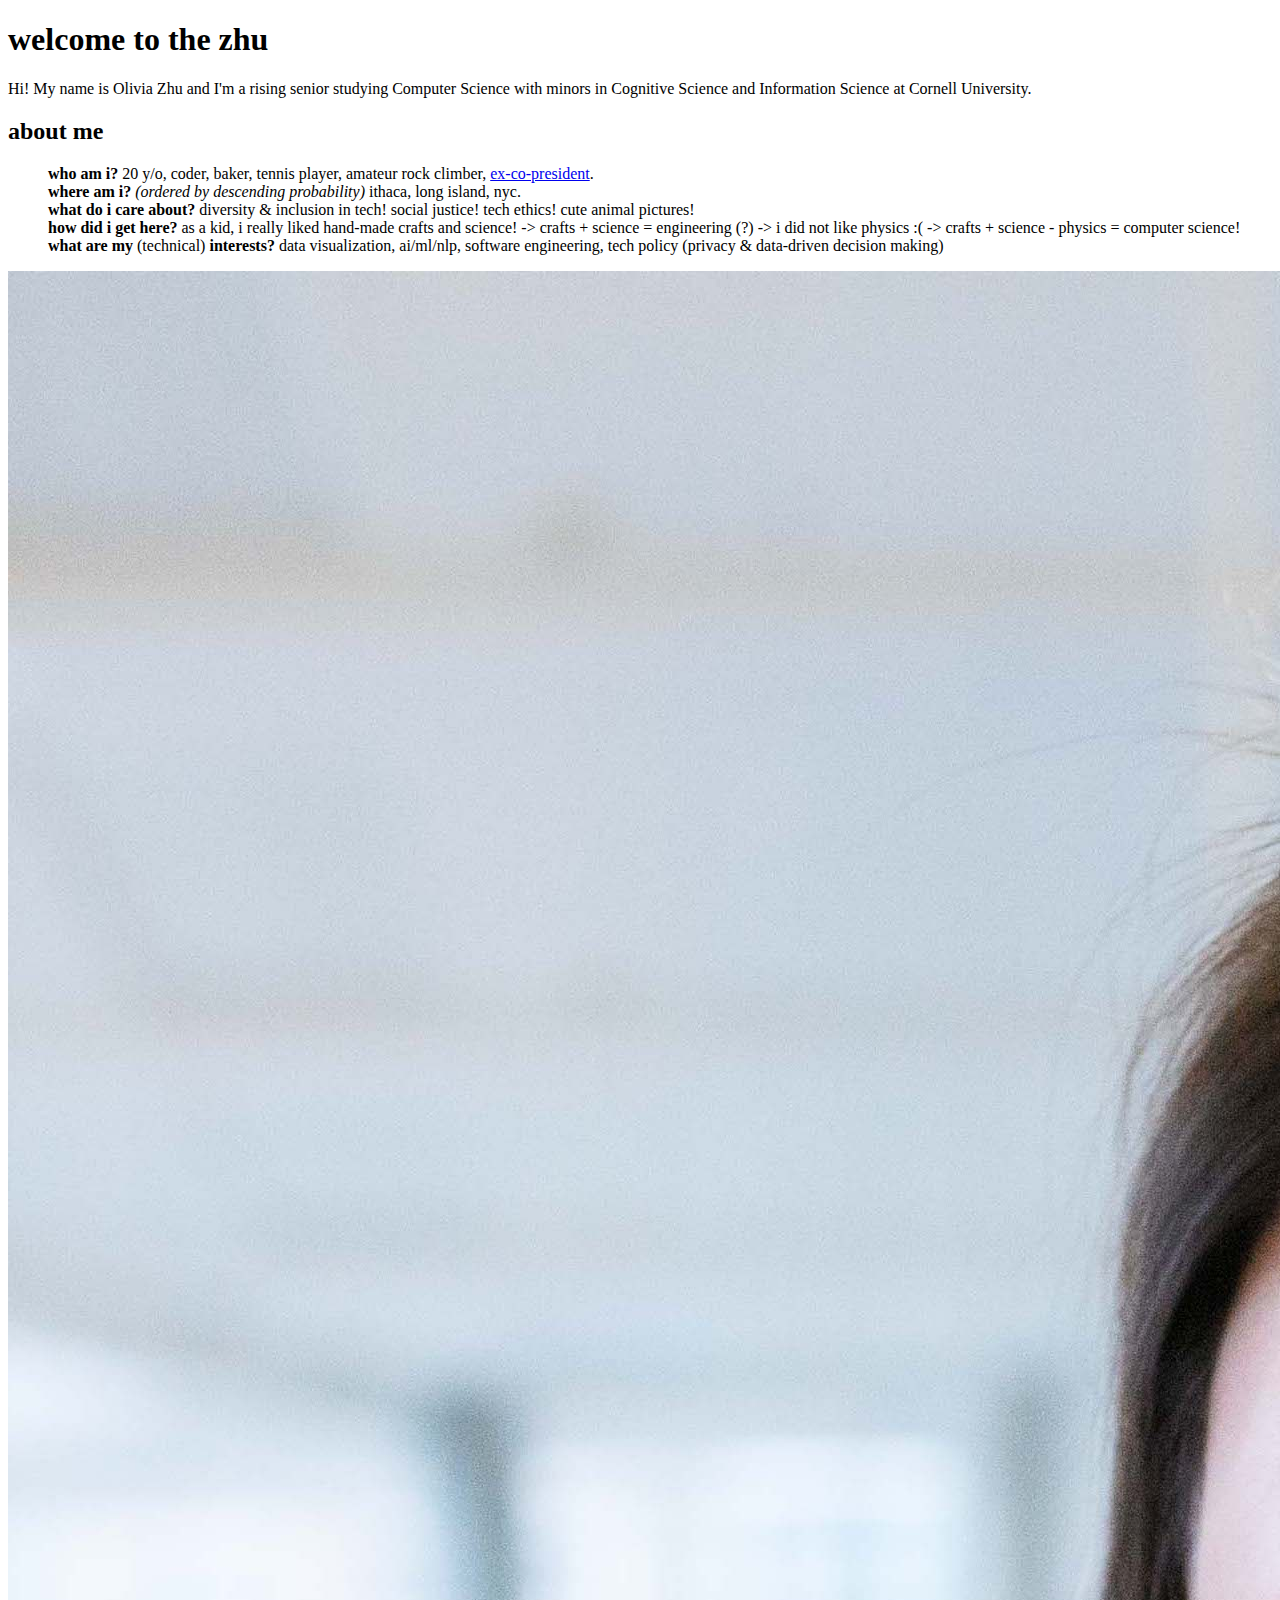
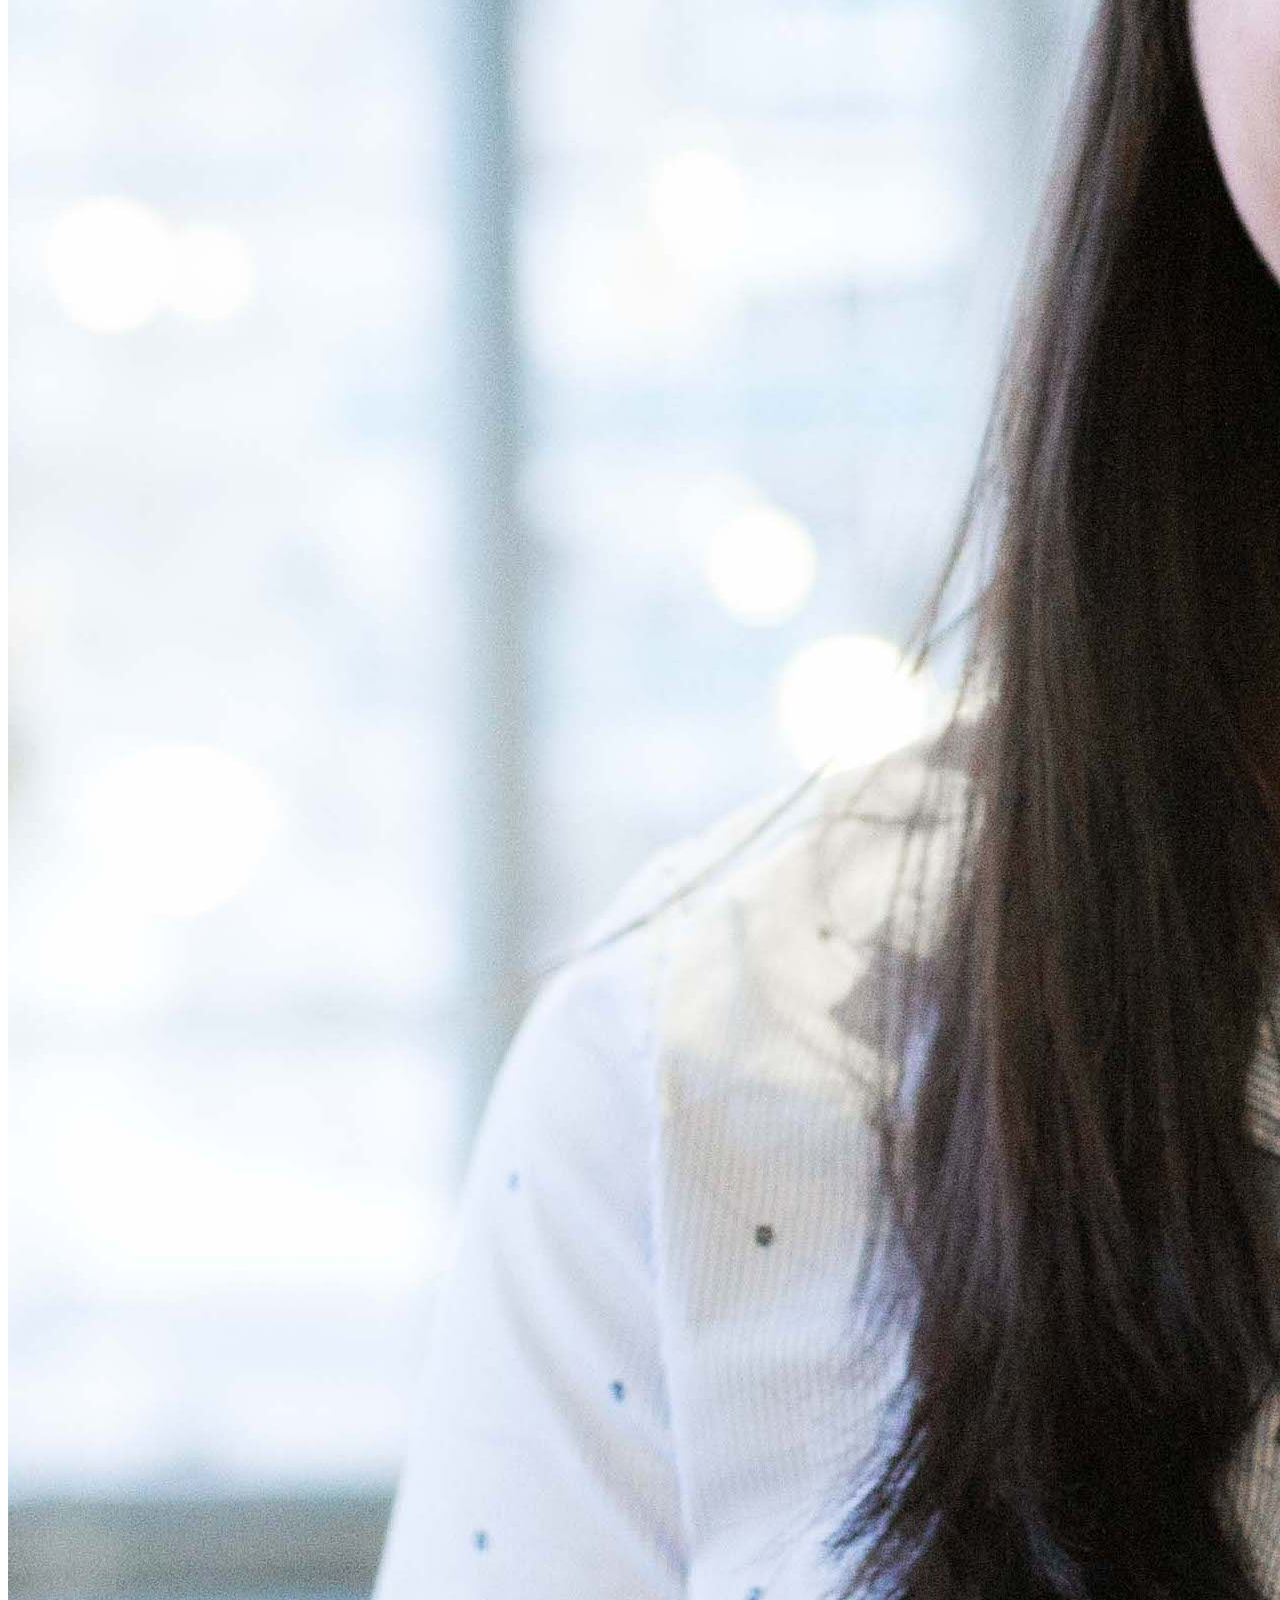
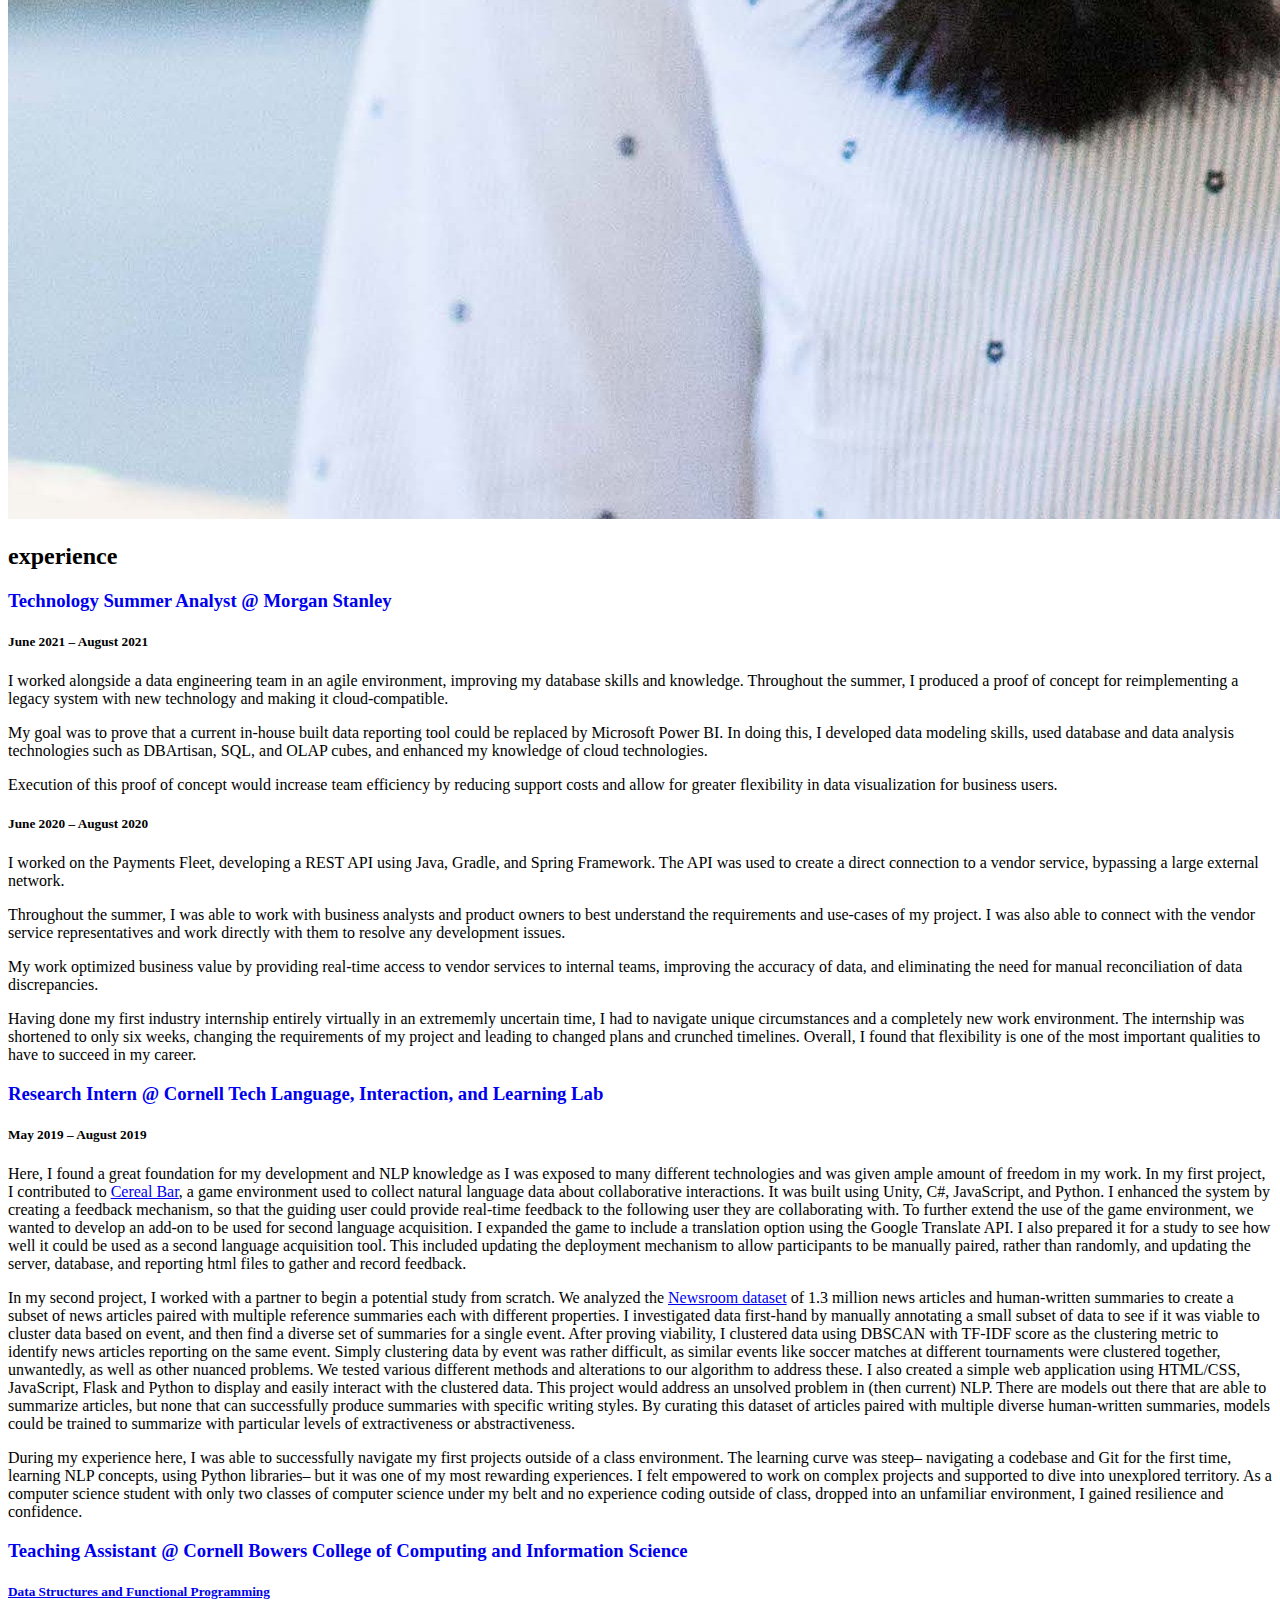
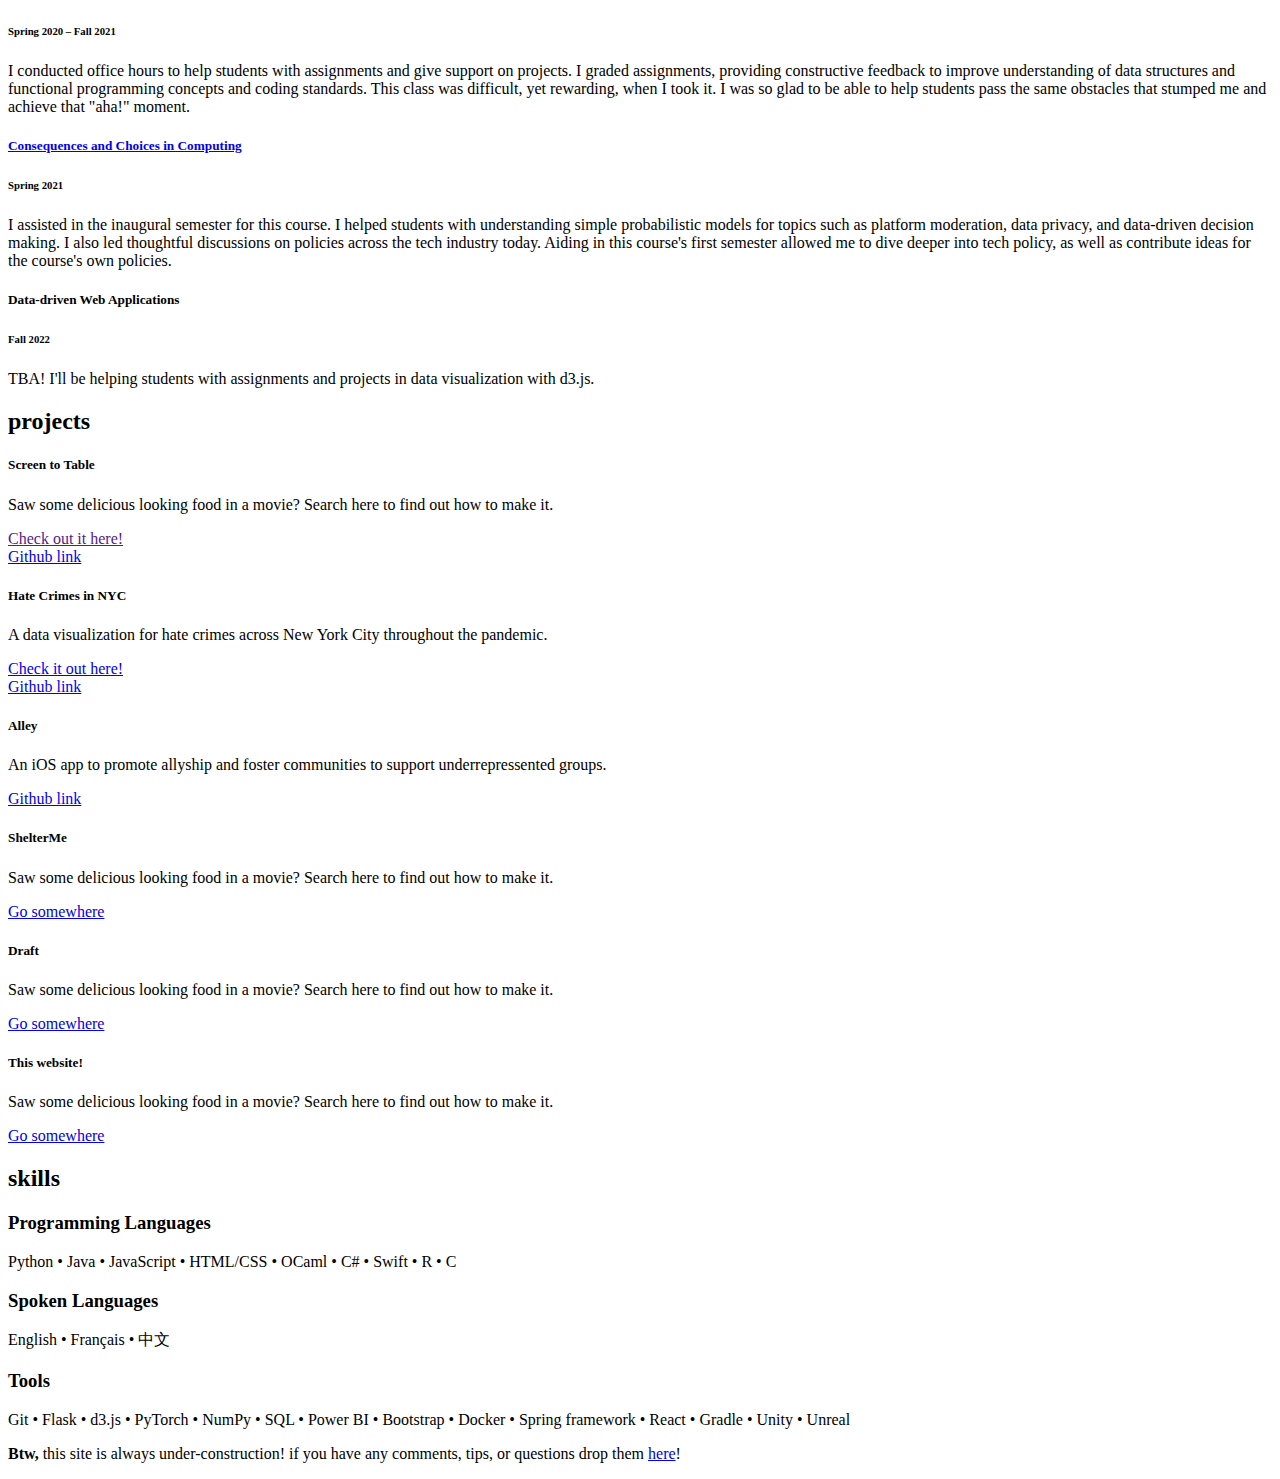
==== index.html @ 50f6aa69 "move index to root" ====
<!doctype html>
<html lang="en">
  <head>
    <meta charset="utf-8">
    <meta name="viewport" content="width=device-width, initial-scale=1">
    <link href="https://cdn.jsdelivr.net/npm/bootstrap@5.0.2/dist/css/bootstrap.min.css" rel="stylesheet" integrity="sha384-EVSTQN3/azprG1Anm3QDgpJLIm9Nao0Yz1ztcQTwFspd3yD65VohhpuuCOmLASjC" crossorigin="anonymous">
    <link rel="stylesheet" href="../css/style.css"></style>
    <title>the zhu</title>
  </head>
  <body>
    <div class="container">
      <div class="row">
        <h1>welcome to the zhu</h1>
        <div class="col-10">
          <div class="row" id="intro">
              <p>
                Hi! My name is Olivia Zhu and I'm a rising senior studying Computer Science with minors in Cognitive Science
                and Information Science at Cornell University.
              </p>
          </div>
          <div class="row" id="aboutme">
            <h2>about me</h2>
            <ul style="list-style-type:none">
              <li><b>who am i?</b> 20 y/o, coder, baker, tennis player, amateur rock climber, <a href="https://wicc.cornell.edu">ex-co-president</a>.</li>
              <li><b>where am i?</b> <i>(ordered by descending probability)</i> ithaca, long island, nyc.
              <li><b>what do i care about?</b> diversity & inclusion in tech! social justice! tech ethics! cute animal pictures!</li>
              <li><b>how did i get here?</b> as a kid, i really liked hand-made crafts and science! -> crafts + science = engineering (?) -> i did not like physics :( -> crafts + science - physics = computer science!</li>
              <li><b>what are my </b>(technical)<b> interests?</b> data visualization, ai/ml/nlp, software engineering, tech policy (privacy & data-driven decision making)
            </ul>
          </div>
        </div>
        <div class="col-2">
          <img src="static/headshot.jpg" class="img-fluid rounded-circle" alt="it me!">
        </div>
      </div>
      <div class="row" id="work">
        <h2>experience</h2>
        <div class="row">
          <h3><a class="link-dark toggler" data-bs-toggle="collapse" href="#ms" role="button" aria-expanded="false" aria-controls="ms">Technology Summer Analyst @ Morgan Stanley</a></h3>
          <div class="row collapse" id="ms">
            <div class="feature col">
              <div class="card">
                <div class="card-body">
                  <h5 class="card-title">June 2021 – August 2021</h5>
                  <p class="card-text">
                    I worked alongside a data engineering team in an agile environment, improving my database skills and knowledge.
                    Throughout the summer, I produced a proof of concept for reimplementing a legacy system with new technology and making it cloud-compatible.
                  </p>
                  <p class="card-text">
                    My goal was to prove that a current in-house built data reporting tool could be replaced by Microsoft Power BI. In doing this, I developed data modeling skills, used database and data analysis technologies such as DBArtisan, SQL, and OLAP cubes, and enhanced my knowledge of cloud technologies.
                  </p>
                  <p class="card-text">
                    Execution of this proof of concept would increase team efficiency by reducing support costs and allow for greater flexibility in data visualization for business users.
                  </p>
                </div>
              </div>
            </div>
            <div class="feature col">
              <div class="card">
                <div class="card-body">
                  <h5 class="card-title">June 2020 – August 2020</h5>
                  <p class="card-text">I worked on the Payments Fleet, developing a REST API using Java, Gradle, and Spring Framework.
                    The API was used to create a direct connection to a vendor service, bypassing a large external network.</p>
                  <p class="card-text">Throughout the summer, I was able to work with business analysts and product owners to best understand the requirements and use-cases of my project.
                    I was also able to connect with the vendor service representatives and work directly with them to resolve any development issues.</p>
                  <p class="card-text">My work optimized business value by providing real-time access to vendor services to internal teams, improving the accuracy of data, and eliminating the need for manual reconciliation of data discrepancies.</p>
                  <p class="card-text">Having done my first industry internship entirely virtually in an extrememly uncertain time, I had to navigate unique circumstances and a completely new work environment.
                    The internship was shortened to only six weeks, changing the requirements of my project and leading to changed plans and crunched timelines.
                    Overall, I found that flexibility is one of the most important qualities to have to succeed in my career.
                </div>
              </div>
            </div>
          </div>
        </div>
        <div class="row">
          <h3><a class="link-dark toggler" data-bs-toggle="collapse" href="#research" role="button" aria-expanded="false" aria-controls="research">Research Intern @ Cornell Tech Language, Interaction, and Learning Lab</a></h3>
          <div class="row collapse" id="research">
            <div class="feature col">
              <div class="card">
                <div class="card-body">
                  <h5 class="card-title">May 2019 – August 2019</h5>
                  <p class="card-text">Here, I found a great foundation for my development and NLP knowledge as I was exposed to many different technologies and was given ample amount of freedom in my work.
                    In my first project, I contributed to <a href="https://github.com/lil-lab/cerealbar">Cereal Bar</a>, a game environment used to collect natural language data about collaborative interactions. It was built using Unity, C#, JavaScript, and Python.
                    I enhanced the system by creating a feedback mechanism, so that the guiding user could provide real-time feedback to the following user they are collaborating with.
                    To further extend the use of the game environment, we wanted to develop an add-on to be used for second language acquisition. I expanded the game to include a translation option using the Google Translate API.
                    I also prepared it for a study to see how well it could be used as a second language acquisition tool. This included updating the deployment mechanism to allow participants to be manually paired, rather than randomly, and updating the server, database, and reporting html files to gather and record feedback.
                  </p>
                  <p class="card-text">In my second project, I worked with a partner to begin a potential study from scratch. We analyzed the <a href="https://github.com/lil-lab/newsroom">Newsroom dataset</a> of 1.3 million news articles and human-written summaries to create a subset of news articles paired with multiple reference summaries each with different properties.
                    I investigated data first-hand by manually annotating a small subset of data to see if it was viable to cluster data based on event, and then find a diverse set of summaries for a single event. After proving viability, I clustered data using DBSCAN with TF-IDF score as the clustering metric to identify news articles reporting on the same event. Simply clustering data by event was rather difficult, as similar events like soccer matches at different tournaments were clustered together, unwantedly, as well as other nuanced problems. We tested various different methods and alterations to our algorithm to address these.
                    I also created a simple web application using HTML/CSS, JavaScript, Flask and Python to display and easily interact with the clustered data.
                    This project would address an unsolved problem in (then current) NLP. There are models out there that are able to summarize articles, but none that can successfully produce summaries with specific writing styles. By curating this dataset of articles paired with multiple diverse human-written summaries, models could be trained to summarize with particular levels of extractiveness or abstractiveness.
                  <p class="card-text">During my experience here, I was able to successfully navigate my first projects outside of a class environment. The learning curve was steep– navigating a codebase and Git for the first time, learning NLP concepts, using Python libraries– but it was one of my most rewarding experiences. I felt empowered to work on complex projects and supported to dive into unexplored territory. As a computer science student with only two classes of computer science under my belt and no experience coding outside of class, dropped into an unfamiliar environment, I gained resilience and confidence.
                  </p>
                </div>
              </div>
            </div>
          </div>
        </div>
        <div class="row">
          <h3><a class="link-dark toggler" data-bs-toggle="collapse" href="#ta" role="button" aria-expanded="false" aria-controls="ta">Teaching Assistant @ Cornell Bowers College of Computing and Information Science</a></h3>
          <div class="row collapse" id="ta">
            <div class="feature col">
              <div class="card">
                <div class="card-body">
                  <h5 class="card-title"><a href="http://www.cs.cornell.edu/courses/cs3110/2020sp/">Data Structures and Functional Programming</a></h5>
                  <h6 class="card-subtitle">Spring 2020 – Fall 2021</h6>
                  <p class="card-text">I conducted office hours to help students with assignments and give support on projects. I graded assignments, providing constructive feedback to improve understanding of data structures and functional programming concepts and coding standards.
                    This class was difficult, yet rewarding, when I took it. I was so glad to be able to help students pass the same obstacles that stumped me and achieve that "aha!" moment.</p>
                </div>
              </div>
            </div>
            <div class="feature col">
              <div class="card">
                <div class="card-body">
                  <h5 class="card-title"><a href="https://courses.cs.cornell.edu/cs1340/2021sp/">Consequences and Choices in Computing</a></h5>
                  <h6 class="card-subtitle">Spring 2021</h6>
                  <p class="card-text">I assisted in the inaugural semester for this course. I helped students with understanding simple probabilistic models for topics such as platform moderation, data privacy, and data-driven decision making. I also led thoughtful discussions on policies across the tech industry today.
                    Aiding in this course's first semester allowed me to dive deeper into tech policy, as well as contribute ideas for the course's own policies. </p>

                </div>
              </div>
            </div>
            <div class="feature col">
              <div class="card">
                <div class="card-body">
                  <h5 class="card-title">Data-driven Web Applications</h5>
                  <h6 class="card-subtitle">Fall 2022</h6>
                  <p class="card-text">TBA! I'll be helping students with assignments and projects in data visualization with d3.js.</p>
                </div>
              </div>
            </div>
          </div>
        </div>
      </div>

    <div class="row" id="projects">
      <h2>projects</h2>
      <div class="row flex-row flex-nowrap overflow-auto">
        <div class="feature col-3">
          <div class="card">
            <div class="card-body">
              <h5 class="card-title">Screen to Table</h5>
              <p class="card-text">Saw some delicious looking food in a movie? Search here to find out how to make it.</p>
              <p><a href="">Check out it here!</a><br/>
              <a href="https://github.com/elizabethhealy/cs4300sp2021-eah255-klw242-dzy3-sn532-oz28">Github link</a></p>
            </div>
          </div>
        </div>
        <div class="feature col-3">
          <div class="card">
            <div class="card-body">
              <h5 class="card-title">Hate Crimes in NYC</h5>
              <p class="card-text">A data visualization for hate crimes across New York City throughout the pandemic.</p>
              <p><a href="https://olizhu10.github.io/info3300_project2/">Check it out here!</a><br>
              <a href="https://github.com/graciejing/info3300_project2">Github link</a>
            </div>
          </div>
        </div>
        <div class="feature col-3">
          <div class="card">
            <div class="card-body">
              <h5 class="card-title">Alley</h5>
              <p class="card-text">An iOS app to promote allyship and foster communities to support underrepressented groups.</p>
              <a href="https://github.com/olizhu10/alley">Github link</a>
            </div>
          </div>
        </div>
        <div class="feature col-3">
          <div class="card">
            <div class="card-body">
              <h5 class="card-title">ShelterMe</h5>
              <p class="card-text">Saw some delicious looking food in a movie? Search here to find out how to make it.</p>
              <a href="#" class="btn btn-primary">Go somewhere</a>
            </div>
          </div>
        </div>
        <div class="feature col-3">
          <div class="card">
            <div class="card-body">
              <h5 class="card-title">Draft</h5>
              <p class="card-text">Saw some delicious looking food in a movie? Search here to find out how to make it.</p>
              <a href="#" class="btn btn-primary">Go somewhere</a>
            </div>
          </div>
        </div>
        <div class="feature col-3">
          <div class="card">
            <div class="card-body">
              <h5 class="card-title">This website!</h5>
              <p class="card-text">Saw some delicious looking food in a movie? Search here to find out how to make it.</p>
              <a href="#" class="btn btn-primary">Go somewhere</a>
            </div>
          </div>
        </div>
      </div>
    </div>

    <!-- <div class="row" id="leadership">
      <h2>leadership</h2>
      <div class="row">
        <h3>Co-President @ Women in Computing at Cornell</h3>
      </div>
    </div> -->

    <div class="row" id="skills">
      <h2>skills</h2>

      <div class="col">
        <h3>Programming Languages</h3>
        <p>
          Python • Java • JavaScript • HTML/CSS • OCaml • C# • Swift • R • C
        </p>
      </div>
      <div class="col">
        <h3>Spoken Languages</h3>
        <p>
          English • Français • 中文
        </p>
      </div>
      <div class="col">
        <h3>Tools</h3>
        <p>
          Git • Flask • d3.js • PyTorch • NumPy • SQL • Power BI • Bootstrap • Docker • Spring framework • React • Gradle • Unity • Unreal
        </p>

    </div>

    <p>
      <b>Btw,</b> this site is always under-construction! if you have any comments, tips, or questions drop them <a href="mailto:oz28@cornell.edu">here</a>!
    </p>
    </div>
    <script src="https://cdn.jsdelivr.net/npm/bootstrap@5.0.2/dist/js/bootstrap.bundle.min.js" integrity="sha384-MrcW6ZMFYlzcLA8Nl+NtUVF0sA7MsXsP1UyJoMp4YLEuNSfAP+JcXn/tWtIaxVXM" crossorigin="anonymous"></script>
  </body>
</html>
---- css/style.css ----
.toggler {
  text-decoration: none !important
}
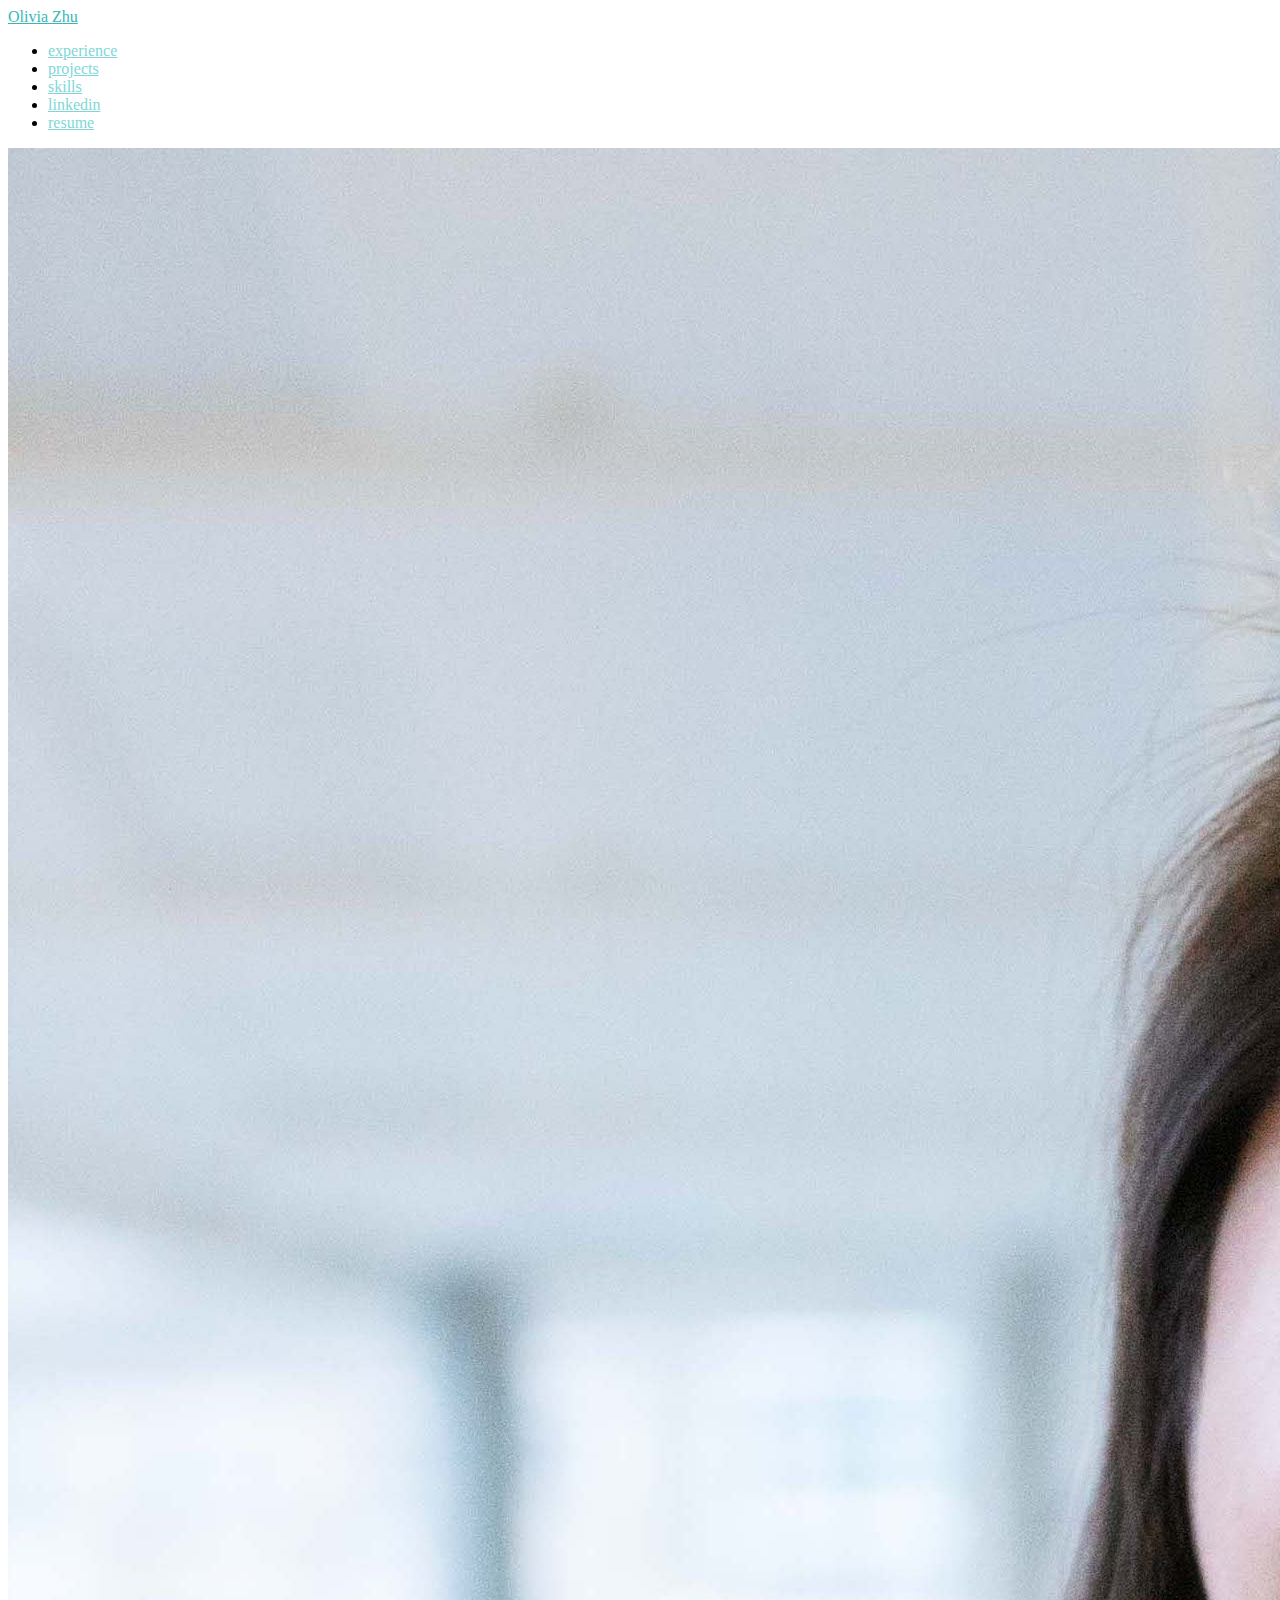
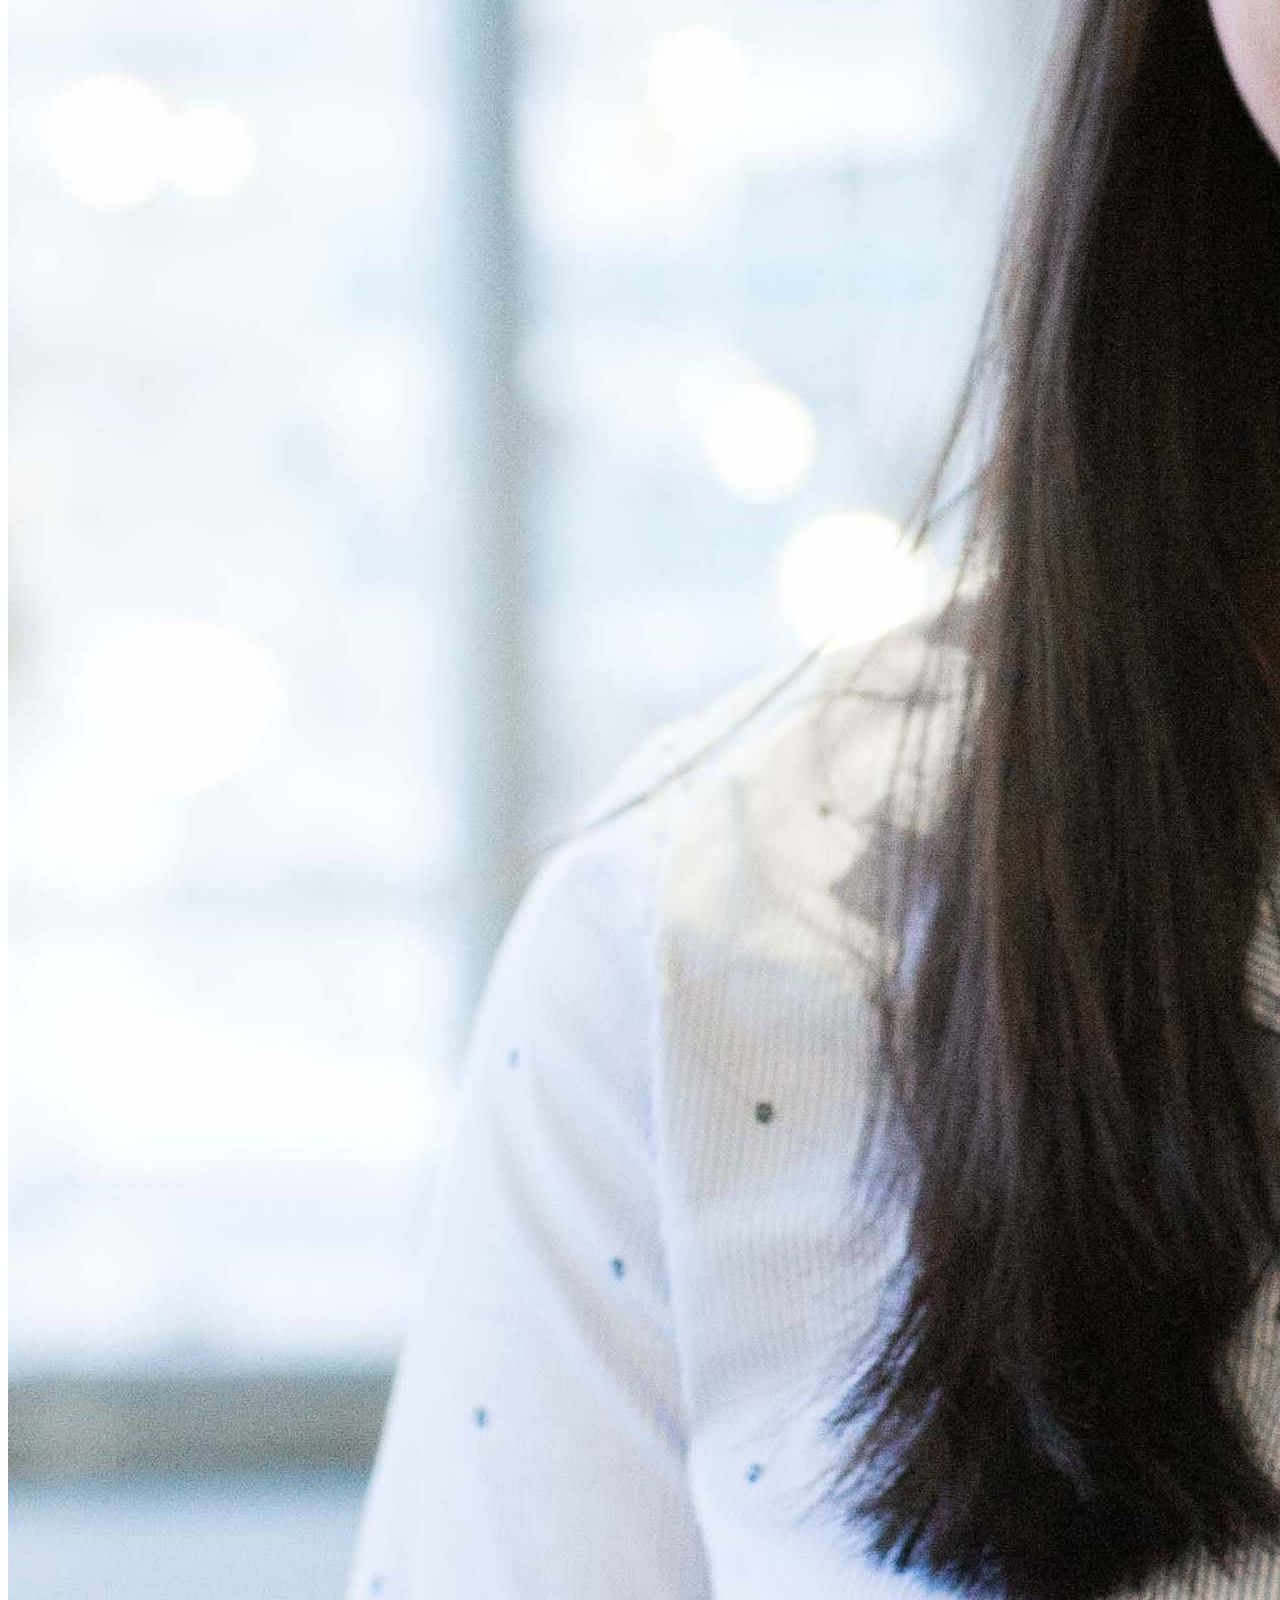
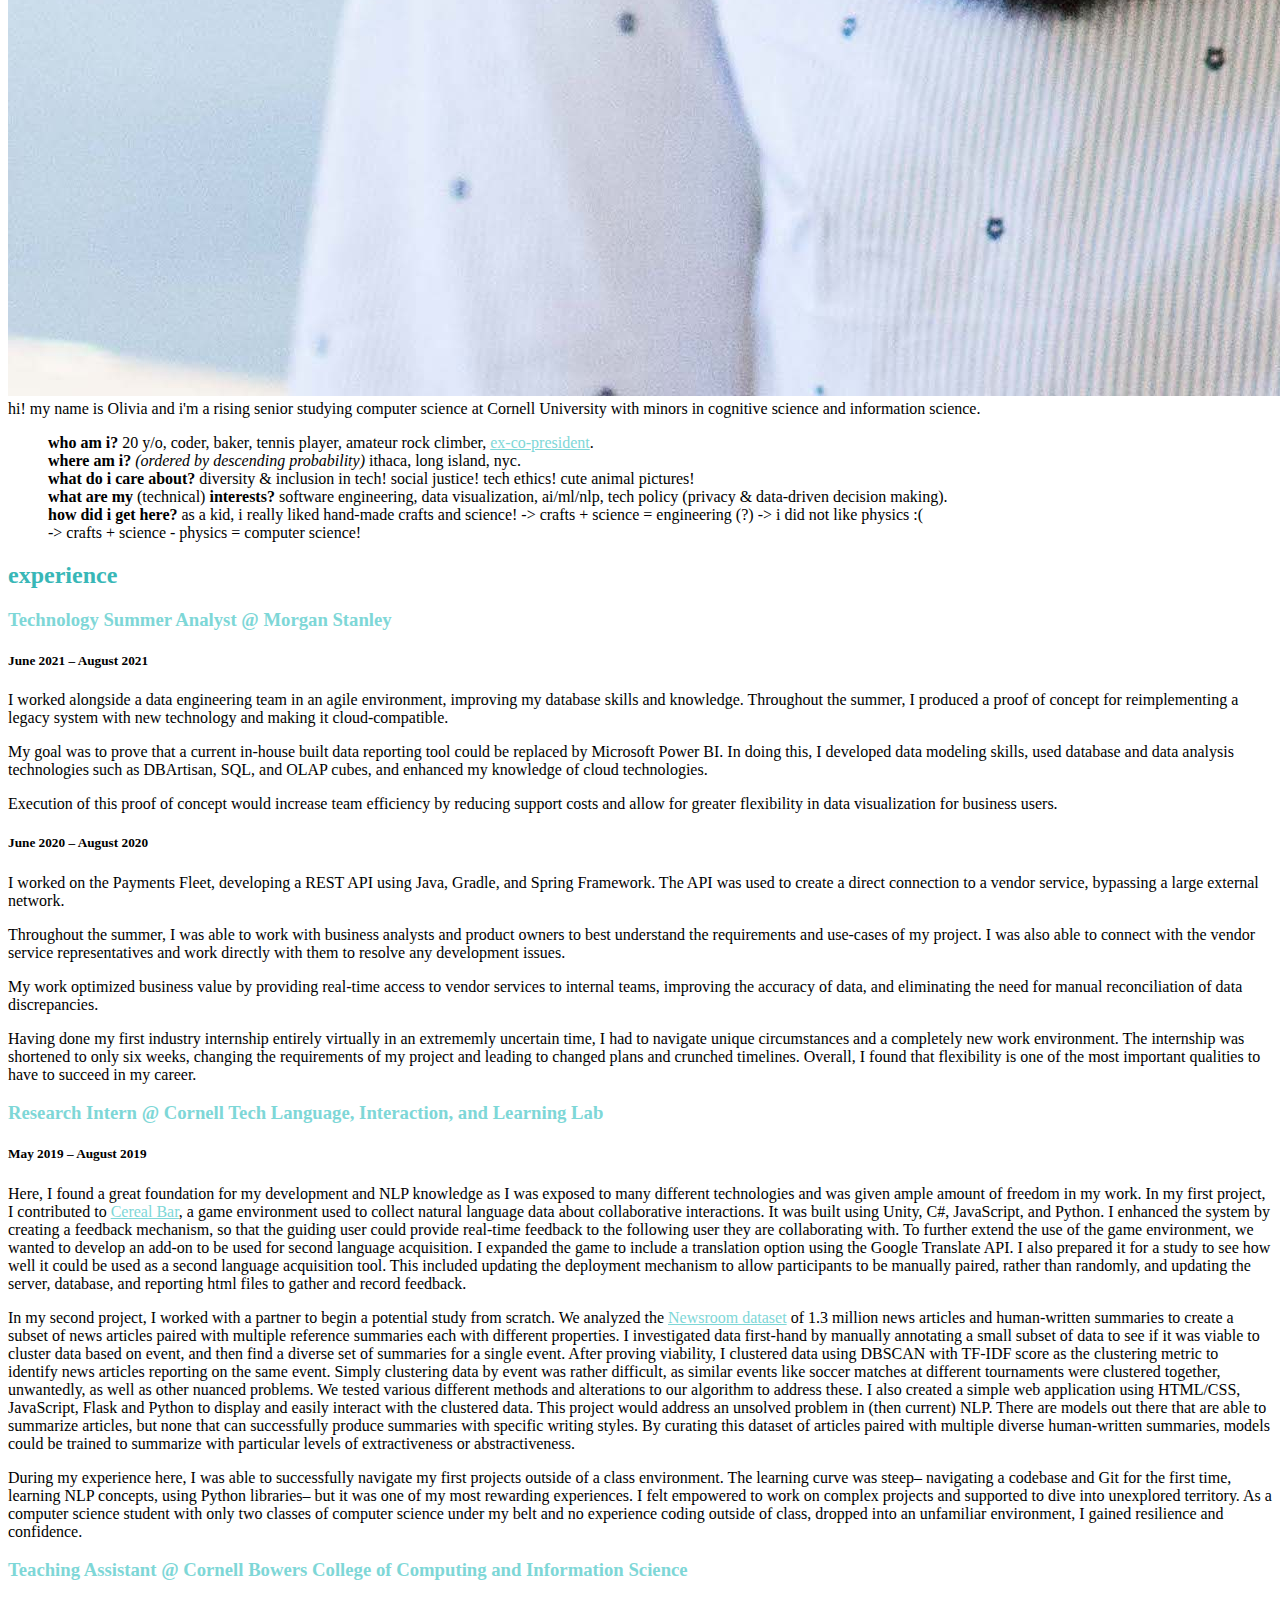
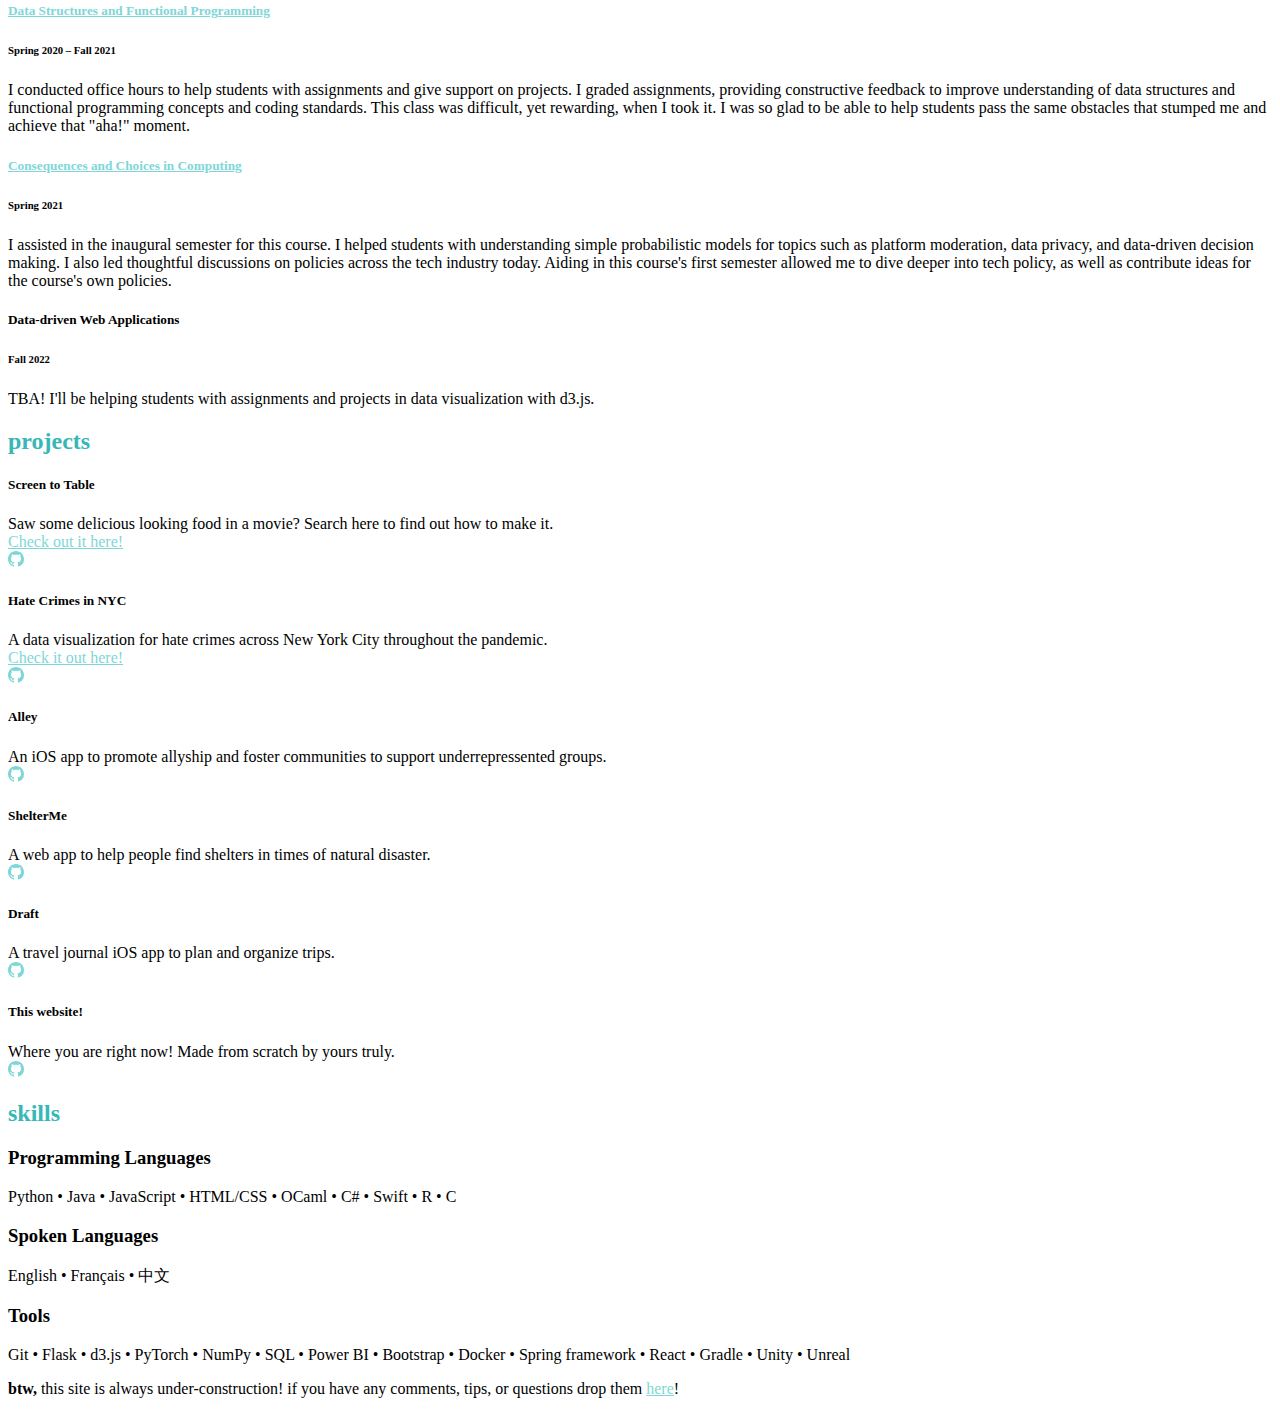
==== commit 717bedba: "more content + styling:" ====
--- a/index.html
+++ b/index.html
@@ -1,40 +1,67 @@
 <!doctype html>
 <html lang="en">
-  <head>
-    <meta charset="utf-8">
-    <meta name="viewport" content="width=device-width, initial-scale=1">
-    <link href="https://cdn.jsdelivr.net/npm/bootstrap@5.0.2/dist/css/bootstrap.min.css" rel="stylesheet" integrity="sha384-EVSTQN3/azprG1Anm3QDgpJLIm9Nao0Yz1ztcQTwFspd3yD65VohhpuuCOmLASjC" crossorigin="anonymous">
-    <link rel="stylesheet" href="../css/style.css"></style>
-    <title>the zhu</title>
-  </head>
-  <body>
-    <div class="container">
-      <div class="row">
-        <h1>welcome to the zhu</h1>
-        <div class="col-10">
-          <div class="row" id="intro">
-              <p>
-                Hi! My name is Olivia Zhu and I'm a rising senior studying Computer Science with minors in Cognitive Science
-                and Information Science at Cornell University.
-              </p>
-          </div>
-          <div class="row" id="aboutme">
-            <h2>about me</h2>
-            <ul style="list-style-type:none">
-              <li><b>who am i?</b> 20 y/o, coder, baker, tennis player, amateur rock climber, <a href="https://wicc.cornell.edu">ex-co-president</a>.</li>
-              <li><b>where am i?</b> <i>(ordered by descending probability)</i> ithaca, long island, nyc.
-              <li><b>what do i care about?</b> diversity & inclusion in tech! social justice! tech ethics! cute animal pictures!</li>
-              <li><b>how did i get here?</b> as a kid, i really liked hand-made crafts and science! -> crafts + science = engineering (?) -> i did not like physics :( -> crafts + science - physics = computer science!</li>
-              <li><b>what are my </b>(technical)<b> interests?</b> data visualization, ai/ml/nlp, software engineering, tech policy (privacy & data-driven decision making)
+<head>
+  <meta charset="utf-8">
+  <meta name="viewport" content="width=device-width, initial-scale=1">
+  <link href="https://cdn.jsdelivr.net/npm/bootstrap@5.0.2/dist/css/bootstrap.min.css" rel="stylesheet" integrity="sha384-EVSTQN3/azprG1Anm3QDgpJLIm9Nao0Yz1ztcQTwFspd3yD65VohhpuuCOmLASjC" crossorigin="anonymous">
+  <link rel="stylesheet" href="../css/style.css"></style>
+  <title>Olivia Zhu</title>
+</head>
+<body>
+  <div class="container-fluid px-4">
+    <nav class="navbar navbar-expand-lg navbar-light bg-white py-1">
+      <div class="container-fluid">
+        <a class="navbar-brand mb-0 h1 highlight" href="#">Olivia Zhu</a>
+        <!-- <button class="navbar-toggler" type="button" data-bs-toggle="collapse" data-bs-target="#navbarSupportedContent" aria-controls="navbarSupportedContent" aria-expanded="false" aria-label="Toggle navigation">
+        <span class="navbar-toggler-icon"></span>
+      </button> -->
+      <div class="collapse navbar-collapse" id="navbarSupportedContent">
+        <ul class="navbar-nav me-auto mb-2 mb-lg-0">
+        <li class="nav-item">
+          <a class="nav-link" href="#experience">experience</a>
+        </li>
+        <li class="nav-item">
+          <a class="nav-link " href="#projects">projects</a>
+        </li>
+        <li class="nav-item">
+          <a class="nav-link" href="#skills">skills</a>
+        </li>
+        <li class="nav-item">
+          <a class="nav-link" href="https://www.linkedin.com/in/olizhu10/" target="_blank">linkedin</a>
+        </li>
+        <li class="nav-item">
+          <a class="nav-link" href="https://drive.google.com/file/d/1ZLujFNfrlwCn3vdSBWT_7r2xXzr2BGJd/view?usp=sharing" target="_blank">resume</a>
+        </li>
+      </ul>
+    </div>
+  </div>
+</nav>
+<main class="container-fluid">
+  <div class="row">
+    <div class="col-2">
+      <img src="static/headshot.jpg" class="img-fluid rounded-circle p-1" alt="it me!">
+    </div>
+    <div class="col-10">
+      <div class="row py-1" id="intro">
+        <div class="fs-4 fst-italic">
+          hi! my name is Olivia and i'm a rising senior studying computer science at Cornell University with minors in cognitive science and information science.
+        </div>
+        <!-- <div class="row py-1" id="aboutme"> -->
+        <!-- <h2>about me</h2> -->
+        <ul style="list-style-type:none">
+          <li><b>who am i?</b> 20 y/o, coder, baker, tennis player, amateur rock climber, <a href="https://wicc.cornell.edu">ex-co-president</a>.</li>
+          <li><b>where am i?</b> <i>(ordered by descending probability)</i> ithaca, long island, nyc.
+            <li><b>what do i care about?</b> diversity & inclusion in tech! social justice! tech ethics! cute animal pictures!</li>
+            <li><b>what are my </b>(technical)<b> interests?</b> software engineering, data visualization, ai/ml/nlp, tech policy (privacy & data-driven decision making).
+              <li><b>how did i get here?</b> as a kid, i really liked hand-made crafts and science! -> crafts + science = engineering (?) -> i did not like physics :( <br>-> crafts + science - physics = computer science!</li>
             </ul>
+            <!-- </div> -->
           </div>
         </div>
-        <div class="col-2">
-          <img src="static/headshot.jpg" class="img-fluid rounded-circle" alt="it me!">
-        </div>
+
       </div>
-      <div class="row" id="work">
-        <h2>experience</h2>
+      <div class="row py-1" id="experience">
+        <h2 class="highlight">experience</h2>
         <div class="row">
           <h3><a class="link-dark toggler" data-bs-toggle="collapse" href="#ms" role="button" aria-expanded="false" aria-controls="ms">Technology Summer Analyst @ Morgan Stanley</a></h3>
           <div class="row collapse" id="ms">
@@ -61,174 +88,193 @@
                   <h5 class="card-title">June 2020 – August 2020</h5>
                   <p class="card-text">I worked on the Payments Fleet, developing a REST API using Java, Gradle, and Spring Framework.
                     The API was used to create a direct connection to a vendor service, bypassing a large external network.</p>
-                  <p class="card-text">Throughout the summer, I was able to work with business analysts and product owners to best understand the requirements and use-cases of my project.
-                    I was also able to connect with the vendor service representatives and work directly with them to resolve any development issues.</p>
-                  <p class="card-text">My work optimized business value by providing real-time access to vendor services to internal teams, improving the accuracy of data, and eliminating the need for manual reconciliation of data discrepancies.</p>
-                  <p class="card-text">Having done my first industry internship entirely virtually in an extrememly uncertain time, I had to navigate unique circumstances and a completely new work environment.
-                    The internship was shortened to only six weeks, changing the requirements of my project and leading to changed plans and crunched timelines.
-                    Overall, I found that flexibility is one of the most important qualities to have to succeed in my career.
+                    <p class="card-text">Throughout the summer, I was able to work with business analysts and product owners to best understand the requirements and use-cases of my project.
+                      I was also able to connect with the vendor service representatives and work directly with them to resolve any development issues.</p>
+                      <p class="card-text">My work optimized business value by providing real-time access to vendor services to internal teams, improving the accuracy of data, and eliminating the need for manual reconciliation of data discrepancies.</p>
+                      <p class="card-text">Having done my first industry internship entirely virtually in an extrememly uncertain time, I had to navigate unique circumstances and a completely new work environment.
+                        The internship was shortened to only six weeks, changing the requirements of my project and leading to changed plans and crunched timelines.
+                        Overall, I found that flexibility is one of the most important qualities to have to succeed in my career.
+                      </div>
+                    </div>
+                  </div>
                 </div>
               </div>
-            </div>
-          </div>
-        </div>
-        <div class="row">
-          <h3><a class="link-dark toggler" data-bs-toggle="collapse" href="#research" role="button" aria-expanded="false" aria-controls="research">Research Intern @ Cornell Tech Language, Interaction, and Learning Lab</a></h3>
-          <div class="row collapse" id="research">
-            <div class="feature col">
-              <div class="card">
-                <div class="card-body">
-                  <h5 class="card-title">May 2019 – August 2019</h5>
-                  <p class="card-text">Here, I found a great foundation for my development and NLP knowledge as I was exposed to many different technologies and was given ample amount of freedom in my work.
-                    In my first project, I contributed to <a href="https://github.com/lil-lab/cerealbar">Cereal Bar</a>, a game environment used to collect natural language data about collaborative interactions. It was built using Unity, C#, JavaScript, and Python.
-                    I enhanced the system by creating a feedback mechanism, so that the guiding user could provide real-time feedback to the following user they are collaborating with.
-                    To further extend the use of the game environment, we wanted to develop an add-on to be used for second language acquisition. I expanded the game to include a translation option using the Google Translate API.
-                    I also prepared it for a study to see how well it could be used as a second language acquisition tool. This included updating the deployment mechanism to allow participants to be manually paired, rather than randomly, and updating the server, database, and reporting html files to gather and record feedback.
-                  </p>
-                  <p class="card-text">In my second project, I worked with a partner to begin a potential study from scratch. We analyzed the <a href="https://github.com/lil-lab/newsroom">Newsroom dataset</a> of 1.3 million news articles and human-written summaries to create a subset of news articles paired with multiple reference summaries each with different properties.
-                    I investigated data first-hand by manually annotating a small subset of data to see if it was viable to cluster data based on event, and then find a diverse set of summaries for a single event. After proving viability, I clustered data using DBSCAN with TF-IDF score as the clustering metric to identify news articles reporting on the same event. Simply clustering data by event was rather difficult, as similar events like soccer matches at different tournaments were clustered together, unwantedly, as well as other nuanced problems. We tested various different methods and alterations to our algorithm to address these.
-                    I also created a simple web application using HTML/CSS, JavaScript, Flask and Python to display and easily interact with the clustered data.
-                    This project would address an unsolved problem in (then current) NLP. There are models out there that are able to summarize articles, but none that can successfully produce summaries with specific writing styles. By curating this dataset of articles paired with multiple diverse human-written summaries, models could be trained to summarize with particular levels of extractiveness or abstractiveness.
-                  <p class="card-text">During my experience here, I was able to successfully navigate my first projects outside of a class environment. The learning curve was steep– navigating a codebase and Git for the first time, learning NLP concepts, using Python libraries– but it was one of my most rewarding experiences. I felt empowered to work on complex projects and supported to dive into unexplored territory. As a computer science student with only two classes of computer science under my belt and no experience coding outside of class, dropped into an unfamiliar environment, I gained resilience and confidence.
-                  </p>
-                </div>
+              <div class="row">
+                <h3><a class="link-dark toggler" data-bs-toggle="collapse" href="#research" role="button" aria-expanded="false" aria-controls="research">Research Intern @ Cornell Tech Language, Interaction, and Learning Lab</a></h3>
+                <div class="row collapse" id="research">
+                  <div class="feature col">
+                    <div class="card">
+                      <div class="card-body">
+                        <h5 class="card-title">May 2019 – August 2019</h5>
+                        <p class="card-text">Here, I found a great foundation for my development and NLP knowledge as I was exposed to many different technologies and was given ample amount of freedom in my work.
+                          In my first project, I contributed to <a href="https://github.com/lil-lab/cerealbar">Cereal Bar</a>, a game environment used to collect natural language data about collaborative interactions. It was built using Unity, C#, JavaScript, and Python.
+                          I enhanced the system by creating a feedback mechanism, so that the guiding user could provide real-time feedback to the following user they are collaborating with.
+                          To further extend the use of the game environment, we wanted to develop an add-on to be used for second language acquisition. I expanded the game to include a translation option using the Google Translate API.
+                          I also prepared it for a study to see how well it could be used as a second language acquisition tool. This included updating the deployment mechanism to allow participants to be manually paired, rather than randomly, and updating the server, database, and reporting html files to gather and record feedback.
+                        </p>
+                        <p class="card-text">In my second project, I worked with a partner to begin a potential study from scratch. We analyzed the <a href="https://github.com/lil-lab/newsroom">Newsroom dataset</a> of 1.3 million news articles and human-written summaries to create a subset of news articles paired with multiple reference summaries each with different properties.
+                          I investigated data first-hand by manually annotating a small subset of data to see if it was viable to cluster data based on event, and then find a diverse set of summaries for a single event. After proving viability, I clustered data using DBSCAN with TF-IDF score as the clustering metric to identify news articles reporting on the same event. Simply clustering data by event was rather difficult, as similar events like soccer matches at different tournaments were clustered together, unwantedly, as well as other nuanced problems. We tested various different methods and alterations to our algorithm to address these.
+                          I also created a simple web application using HTML/CSS, JavaScript, Flask and Python to display and easily interact with the clustered data.
+                          This project would address an unsolved problem in (then current) NLP. There are models out there that are able to summarize articles, but none that can successfully produce summaries with specific writing styles. By curating this dataset of articles paired with multiple diverse human-written summaries, models could be trained to summarize with particular levels of extractiveness or abstractiveness.
+                          <p class="card-text">During my experience here, I was able to successfully navigate my first projects outside of a class environment. The learning curve was steep– navigating a codebase and Git for the first time, learning NLP concepts, using Python libraries– but it was one of my most rewarding experiences. I felt empowered to work on complex projects and supported to dive into unexplored territory. As a computer science student with only two classes of computer science under my belt and no experience coding outside of class, dropped into an unfamiliar environment, I gained resilience and confidence.
+                          </p>
+                        </div>
+                      </div>
+                    </div>
+                  </div>
+                </div>
+                <div class="row">
+                  <h3><a class="link-dark toggler" data-bs-toggle="collapse" href="#ta" role="button" aria-expanded="false" aria-controls="ta">Teaching Assistant @ Cornell Bowers College of Computing and Information Science</a></h3>
+                  <div class="row collapse" id="ta">
+                    <div class="feature col">
+                      <div class="card">
+                        <div class="card-body">
+                          <h5 class="card-title"><a href="http://www.cs.cornell.edu/courses/cs3110/2020sp/">Data Structures and Functional Programming</a></h5>
+                          <h6 class="card-subtitle">Spring 2020 – Fall 2021</h6>
+                          <p class="card-text">I conducted office hours to help students with assignments and give support on projects. I graded assignments, providing constructive feedback to improve understanding of data structures and functional programming concepts and coding standards.
+                            This class was difficult, yet rewarding, when I took it. I was so glad to be able to help students pass the same obstacles that stumped me and achieve that "aha!" moment.</p>
+                          </div>
+                        </div>
+                      </div>
+                      <div class="feature col">
+                        <div class="card">
+                          <div class="card-body">
+                            <h5 class="card-title"><a href="https://courses.cs.cornell.edu/cs1340/2021sp/">Consequences and Choices in Computing</a></h5>
+                            <h6 class="card-subtitle">Spring 2021</h6>
+                            <p class="card-text">I assisted in the inaugural semester for this course. I helped students with understanding simple probabilistic models for topics such as platform moderation, data privacy, and data-driven decision making. I also led thoughtful discussions on policies across the tech industry today.
+                              Aiding in this course's first semester allowed me to dive deeper into tech policy, as well as contribute ideas for the course's own policies. </p>
+                            </div>
+                          </div>
+                        </div>
+                        <div class="feature col">
+                          <div class="card">
+                            <div class="card-body">
+                              <h5 class="card-title">Data-driven Web Applications</h5>
+                              <h6 class="card-subtitle">Fall 2022</h6>
+                              <p class="card-text">TBA! I'll be helping students with assignments and projects in data visualization with d3.js.</p>
+                            </div>
+                          </div>
+                        </div>
+                      </div>
+                    </div>
+                  </div>
+
+                  <div class="row py-1" id="projects">
+                    <h2 class="highlight">projects</h2>
+                    <div class="row row-cols-3 g-2 py-0">
+                      <div class="feature col">
+                        <div class="card">
+                          <div class="card-body">
+                            <h5 class="card-title">Screen to Table</h5>
+                            <p class="card-text">Saw some delicious looking food in a movie? Search here to find out how to make it.<br>
+                              <a href="https://screentotable.herokuapp.com/">Check out it here!</a><br/>
+                              <a href="https://github.com/elizabethhealy/cs4300sp2021-eah255-klw242-dzy3-sn532-oz28"><svg xmlns="http://www.w3.org/2000/svg" width="16" height="16" fill="currentColor" class="bi bi-github" viewBox="0 0 16 16">
+                                <path d="M8 0C3.58 0 0 3.58 0 8c0 3.54 2.29 6.53 5.47 7.59.4.07.55-.17.55-.38 0-.19-.01-.82-.01-1.49-2.01.37-2.53-.49-2.69-.94-.09-.23-.48-.94-.82-1.13-.28-.15-.68-.52-.01-.53.63-.01 1.08.58 1.23.82.72 1.21 1.87.87 2.33.66.07-.52.28-.87.51-1.07-1.78-.2-3.64-.89-3.64-3.95 0-.87.31-1.59.82-2.15-.08-.2-.36-1.02.08-2.12 0 0 .67-.21 2.2.82.64-.18 1.32-.27 2-.27.68 0 1.36.09 2 .27 1.53-1.04 2.2-.82 2.2-.82.44 1.1.16 1.92.08 2.12.51.56.82 1.27.82 2.15 0 3.07-1.87 3.75-3.65 3.95.29.25.54.73.54 1.48 0 1.07-.01 1.93-.01 2.2 0 .21.15.46.55.38A8.012 8.012 0 0 0 16 8c0-4.42-3.58-8-8-8z"/>
+                              </svg></a></p>
+                            </div>
+                          </div>
+                        </div>
+                        <div class="feature col">
+                          <div class="card">
+                            <div class="card-body">
+                              <h5 class="card-title">Hate Crimes in NYC</h5>
+                              <div class="card-text">A data visualization for hate crimes across New York City throughout the pandemic.<br>
+                                <a href="https://olizhu10.github.io/info3300_project2/">Check it out here!</a><br>
+                                <a href="https://github.com/graciejing/info3300_project2">
+                                  <svg xmlns="http://www.w3.org/2000/svg" width="16" height="16" fill="currentColor" class="bi bi-github" viewBox="0 0 16 16">
+                                  <path d="M8 0C3.58 0 0 3.58 0 8c0 3.54 2.29 6.53 5.47 7.59.4.07.55-.17.55-.38 0-.19-.01-.82-.01-1.49-2.01.37-2.53-.49-2.69-.94-.09-.23-.48-.94-.82-1.13-.28-.15-.68-.52-.01-.53.63-.01 1.08.58 1.23.82.72 1.21 1.87.87 2.33.66.07-.52.28-.87.51-1.07-1.78-.2-3.64-.89-3.64-3.95 0-.87.31-1.59.82-2.15-.08-.2-.36-1.02.08-2.12 0 0 .67-.21 2.2.82.64-.18 1.32-.27 2-.27.68 0 1.36.09 2 .27 1.53-1.04 2.2-.82 2.2-.82.44 1.1.16 1.92.08 2.12.51.56.82 1.27.82 2.15 0 3.07-1.87 3.75-3.65 3.95.29.25.54.73.54 1.48 0 1.07-.01 1.93-.01 2.2 0 .21.15.46.55.38A8.012 8.012 0 0 0 16 8c0-4.42-3.58-8-8-8z"/>
+                                  </svg>
+                                </a>
+                              </div>
+                            </div>
+                          </div>
+                        </div>
+                        <div class="feature col">
+                          <div class="card">
+                            <div class="card-body">
+                              <h5 class="card-title">Alley</h5>
+                              <p class="card-text">An iOS app to promote allyship and foster communities to support underrepressented groups.<br>
+                              <a href="https://github.com/olizhu10/alley"><svg xmlns="http://www.w3.org/2000/svg" width="16" height="16" fill="currentColor" class="bi bi-github" viewBox="0 0 16 16">
+                                <path d="M8 0C3.58 0 0 3.58 0 8c0 3.54 2.29 6.53 5.47 7.59.4.07.55-.17.55-.38 0-.19-.01-.82-.01-1.49-2.01.37-2.53-.49-2.69-.94-.09-.23-.48-.94-.82-1.13-.28-.15-.68-.52-.01-.53.63-.01 1.08.58 1.23.82.72 1.21 1.87.87 2.33.66.07-.52.28-.87.51-1.07-1.78-.2-3.64-.89-3.64-3.95 0-.87.31-1.59.82-2.15-.08-.2-.36-1.02.08-2.12 0 0 .67-.21 2.2.82.64-.18 1.32-.27 2-.27.68 0 1.36.09 2 .27 1.53-1.04 2.2-.82 2.2-.82.44 1.1.16 1.92.08 2.12.51.56.82 1.27.82 2.15 0 3.07-1.87 3.75-3.65 3.95.29.25.54.73.54 1.48 0 1.07-.01 1.93-.01 2.2 0 .21.15.46.55.38A8.012 8.012 0 0 0 16 8c0-4.42-3.58-8-8-8z"/>
+                              </svg></a>
+                              </p>
+                            </div>
+                          </div>
+                        </div>
+                        <div class="feature col">
+                          <div class="card">
+                            <div class="card-body">
+                              <h5 class="card-title">ShelterMe</h5>
+                              <p class="card-text">A web app to help people find shelters in times of natural disaster.<br>
+                              <a href="https://github.com/olizhu10/ShelterMe"><svg xmlns="http://www.w3.org/2000/svg" width="16" height="16" fill="currentColor" class="bi bi-github" viewBox="0 0 16 16">
+                                <path d="M8 0C3.58 0 0 3.58 0 8c0 3.54 2.29 6.53 5.47 7.59.4.07.55-.17.55-.38 0-.19-.01-.82-.01-1.49-2.01.37-2.53-.49-2.69-.94-.09-.23-.48-.94-.82-1.13-.28-.15-.68-.52-.01-.53.63-.01 1.08.58 1.23.82.72 1.21 1.87.87 2.33.66.07-.52.28-.87.51-1.07-1.78-.2-3.64-.89-3.64-3.95 0-.87.31-1.59.82-2.15-.08-.2-.36-1.02.08-2.12 0 0 .67-.21 2.2.82.64-.18 1.32-.27 2-.27.68 0 1.36.09 2 .27 1.53-1.04 2.2-.82 2.2-.82.44 1.1.16 1.92.08 2.12.51.56.82 1.27.82 2.15 0 3.07-1.87 3.75-3.65 3.95.29.25.54.73.54 1.48 0 1.07-.01 1.93-.01 2.2 0 .21.15.46.55.38A8.012 8.012 0 0 0 16 8c0-4.42-3.58-8-8-8z"/>
+                              </svg></a>
+                              </p>
+                            </div>
+                          </div>
+                        </div>
+                        <div class="feature col">
+                          <div class="card">
+                            <div class="card-body">
+                              <h5 class="card-title">Draft</h5>
+                              <p class="card-text">A travel journal iOS app to plan and organize trips.<br>
+                              <a href="https://github.com/ZainKho/draft"><svg xmlns="http://www.w3.org/2000/svg" width="16" height="16" fill="currentColor" class="bi bi-github" viewBox="0 0 16 16">
+                                <path d="M8 0C3.58 0 0 3.58 0 8c0 3.54 2.29 6.53 5.47 7.59.4.07.55-.17.55-.38 0-.19-.01-.82-.01-1.49-2.01.37-2.53-.49-2.69-.94-.09-.23-.48-.94-.82-1.13-.28-.15-.68-.52-.01-.53.63-.01 1.08.58 1.23.82.72 1.21 1.87.87 2.33.66.07-.52.28-.87.51-1.07-1.78-.2-3.64-.89-3.64-3.95 0-.87.31-1.59.82-2.15-.08-.2-.36-1.02.08-2.12 0 0 .67-.21 2.2.82.64-.18 1.32-.27 2-.27.68 0 1.36.09 2 .27 1.53-1.04 2.2-.82 2.2-.82.44 1.1.16 1.92.08 2.12.51.56.82 1.27.82 2.15 0 3.07-1.87 3.75-3.65 3.95.29.25.54.73.54 1.48 0 1.07-.01 1.93-.01 2.2 0 .21.15.46.55.38A8.012 8.012 0 0 0 16 8c0-4.42-3.58-8-8-8z"/>
+                              </svg></a>
+                              </p>
+                            </div>
+                          </div>
+                        </div>
+                        <div class="feature col">
+                          <div class="card">
+                            <div class="card-body">
+                              <h5 class="card-title">This website!</h5>
+                              <p class="card-text">Where you are right now! Made from scratch by yours truly.<br>
+                              <a href="https://github.com/olizhu10/olizhu10.github.io"><svg xmlns="http://www.w3.org/2000/svg" width="16" height="16" fill="currentColor" class="bi bi-github" viewBox="0 0 16 16">
+                                <path d="M8 0C3.58 0 0 3.58 0 8c0 3.54 2.29 6.53 5.47 7.59.4.07.55-.17.55-.38 0-.19-.01-.82-.01-1.49-2.01.37-2.53-.49-2.69-.94-.09-.23-.48-.94-.82-1.13-.28-.15-.68-.52-.01-.53.63-.01 1.08.58 1.23.82.72 1.21 1.87.87 2.33.66.07-.52.28-.87.51-1.07-1.78-.2-3.64-.89-3.64-3.95 0-.87.31-1.59.82-2.15-.08-.2-.36-1.02.08-2.12 0 0 .67-.21 2.2.82.64-.18 1.32-.27 2-.27.68 0 1.36.09 2 .27 1.53-1.04 2.2-.82 2.2-.82.44 1.1.16 1.92.08 2.12.51.56.82 1.27.82 2.15 0 3.07-1.87 3.75-3.65 3.95.29.25.54.73.54 1.48 0 1.07-.01 1.93-.01 2.2 0 .21.15.46.55.38A8.012 8.012 0 0 0 16 8c0-4.42-3.58-8-8-8z"/>
+                              </svg></a>
+                              </p>
+                            </div>
+                          </div>
+                        </div>
+                      </div>
+                    </div>
+
+                    <!-- <div class="row" id="leadership">
+                    <h2>leadership</h2>
+                    <div class="row">
+                    <h3>Co-President @ Women in Computing at Cornell</h3>
+                  </div>
+                </div> -->
+
+                <div class="row py-1" id="skills">
+                  <h2 class="highlight">skills</h2>
+
+                  <div class="col">
+                    <h3>Programming Languages</h3>
+                    <p>
+                      Python • Java • JavaScript • HTML/CSS • OCaml • C# • Swift • R • C
+                    </p>
+                  </div>
+                  <div class="col">
+                    <h3>Spoken Languages</h3>
+                    <p>
+                      English • Français • 中文
+                    </p>
+                  </div>
+                  <div class="col">
+                    <h3>Tools</h3>
+                    <p>
+                      Git • Flask • d3.js • PyTorch • NumPy • SQL • Power BI • Bootstrap • Docker • Spring framework • React • Gradle • Unity • Unreal
+                    </p>
+                  </div>
+                </div>
+
+                <div class="fs-6">
+                  <b>btw,</b> this site is always under-construction! if you have any comments, tips, or questions drop them <a href="mailto:oz28@cornell.edu">here</a>!
+                </p>
               </div>
-            </div>
-          </div>
-        </div>
-        <div class="row">
-          <h3><a class="link-dark toggler" data-bs-toggle="collapse" href="#ta" role="button" aria-expanded="false" aria-controls="ta">Teaching Assistant @ Cornell Bowers College of Computing and Information Science</a></h3>
-          <div class="row collapse" id="ta">
-            <div class="feature col">
-              <div class="card">
-                <div class="card-body">
-                  <h5 class="card-title"><a href="http://www.cs.cornell.edu/courses/cs3110/2020sp/">Data Structures and Functional Programming</a></h5>
-                  <h6 class="card-subtitle">Spring 2020 – Fall 2021</h6>
-                  <p class="card-text">I conducted office hours to help students with assignments and give support on projects. I graded assignments, providing constructive feedback to improve understanding of data structures and functional programming concepts and coding standards.
-                    This class was difficult, yet rewarding, when I took it. I was so glad to be able to help students pass the same obstacles that stumped me and achieve that "aha!" moment.</p>
-                </div>
-              </div>
-            </div>
-            <div class="feature col">
-              <div class="card">
-                <div class="card-body">
-                  <h5 class="card-title"><a href="https://courses.cs.cornell.edu/cs1340/2021sp/">Consequences and Choices in Computing</a></h5>
-                  <h6 class="card-subtitle">Spring 2021</h6>
-                  <p class="card-text">I assisted in the inaugural semester for this course. I helped students with understanding simple probabilistic models for topics such as platform moderation, data privacy, and data-driven decision making. I also led thoughtful discussions on policies across the tech industry today.
-                    Aiding in this course's first semester allowed me to dive deeper into tech policy, as well as contribute ideas for the course's own policies. </p>
-
-                </div>
-              </div>
-            </div>
-            <div class="feature col">
-              <div class="card">
-                <div class="card-body">
-                  <h5 class="card-title">Data-driven Web Applications</h5>
-                  <h6 class="card-subtitle">Fall 2022</h6>
-                  <p class="card-text">TBA! I'll be helping students with assignments and projects in data visualization with d3.js.</p>
-                </div>
-              </div>
-            </div>
-          </div>
-        </div>
-      </div>
-
-    <div class="row" id="projects">
-      <h2>projects</h2>
-      <div class="row flex-row flex-nowrap overflow-auto">
-        <div class="feature col-3">
-          <div class="card">
-            <div class="card-body">
-              <h5 class="card-title">Screen to Table</h5>
-              <p class="card-text">Saw some delicious looking food in a movie? Search here to find out how to make it.</p>
-              <p><a href="">Check out it here!</a><br/>
-              <a href="https://github.com/elizabethhealy/cs4300sp2021-eah255-klw242-dzy3-sn532-oz28">Github link</a></p>
-            </div>
-          </div>
-        </div>
-        <div class="feature col-3">
-          <div class="card">
-            <div class="card-body">
-              <h5 class="card-title">Hate Crimes in NYC</h5>
-              <p class="card-text">A data visualization for hate crimes across New York City throughout the pandemic.</p>
-              <p><a href="https://olizhu10.github.io/info3300_project2/">Check it out here!</a><br>
-              <a href="https://github.com/graciejing/info3300_project2">Github link</a>
-            </div>
-          </div>
-        </div>
-        <div class="feature col-3">
-          <div class="card">
-            <div class="card-body">
-              <h5 class="card-title">Alley</h5>
-              <p class="card-text">An iOS app to promote allyship and foster communities to support underrepressented groups.</p>
-              <a href="https://github.com/olizhu10/alley">Github link</a>
-            </div>
-          </div>
-        </div>
-        <div class="feature col-3">
-          <div class="card">
-            <div class="card-body">
-              <h5 class="card-title">ShelterMe</h5>
-              <p class="card-text">Saw some delicious looking food in a movie? Search here to find out how to make it.</p>
-              <a href="#" class="btn btn-primary">Go somewhere</a>
-            </div>
-          </div>
-        </div>
-        <div class="feature col-3">
-          <div class="card">
-            <div class="card-body">
-              <h5 class="card-title">Draft</h5>
-              <p class="card-text">Saw some delicious looking food in a movie? Search here to find out how to make it.</p>
-              <a href="#" class="btn btn-primary">Go somewhere</a>
-            </div>
-          </div>
-        </div>
-        <div class="feature col-3">
-          <div class="card">
-            <div class="card-body">
-              <h5 class="card-title">This website!</h5>
-              <p class="card-text">Saw some delicious looking food in a movie? Search here to find out how to make it.</p>
-              <a href="#" class="btn btn-primary">Go somewhere</a>
-            </div>
-          </div>
-        </div>
-      </div>
-    </div>
-
-    <!-- <div class="row" id="leadership">
-      <h2>leadership</h2>
-      <div class="row">
-        <h3>Co-President @ Women in Computing at Cornell</h3>
-      </div>
-    </div> -->
-
-    <div class="row" id="skills">
-      <h2>skills</h2>
-
-      <div class="col">
-        <h3>Programming Languages</h3>
-        <p>
-          Python • Java • JavaScript • HTML/CSS • OCaml • C# • Swift • R • C
-        </p>
-      </div>
-      <div class="col">
-        <h3>Spoken Languages</h3>
-        <p>
-          English • Français • 中文
-        </p>
-      </div>
-      <div class="col">
-        <h3>Tools</h3>
-        <p>
-          Git • Flask • d3.js • PyTorch • NumPy • SQL • Power BI • Bootstrap • Docker • Spring framework • React • Gradle • Unity • Unreal
-        </p>
-
-    </div>
-
-    <p>
-      <b>Btw,</b> this site is always under-construction! if you have any comments, tips, or questions drop them <a href="mailto:oz28@cornell.edu">here</a>!
-    </p>
-    </div>
-    <script src="https://cdn.jsdelivr.net/npm/bootstrap@5.0.2/dist/js/bootstrap.bundle.min.js" integrity="sha384-MrcW6ZMFYlzcLA8Nl+NtUVF0sA7MsXsP1UyJoMp4YLEuNSfAP+JcXn/tWtIaxVXM" crossorigin="anonymous"></script>
-  </body>
-</html>
+            </main>
+            <script src="https://cdn.jsdelivr.net/npm/bootstrap@5.0.2/dist/js/bootstrap.bundle.min.js" integrity="sha384-MrcW6ZMFYlzcLA8Nl+NtUVF0sA7MsXsP1UyJoMp4YLEuNSfAP+JcXn/tWtIaxVXM" crossorigin="anonymous"></script>
+          </body>
+          </html>
--- a/css/style.css
+++ b/css/style.css
@@ -1,3 +1,23 @@
 .toggler {
-  text-decoration: none !important
+  text-decoration: none !important;
+  /* color: rgba(0,0,0,.55) */
 }
+
+.toggler:hover {
+  /* filter:brightness(50%) */
+  color:rgba(0,0,0,.55);
+  transition: color .25s;
+}
+
+a {
+  color: rgba(126,215,215,1);
+}
+
+a:hover {
+  color: rgba(126,215,215,0.5);
+  transition: color .25s;
+}
+
+.highlight {
+  color: rgba(56, 183, 183, 1) !important;
+}
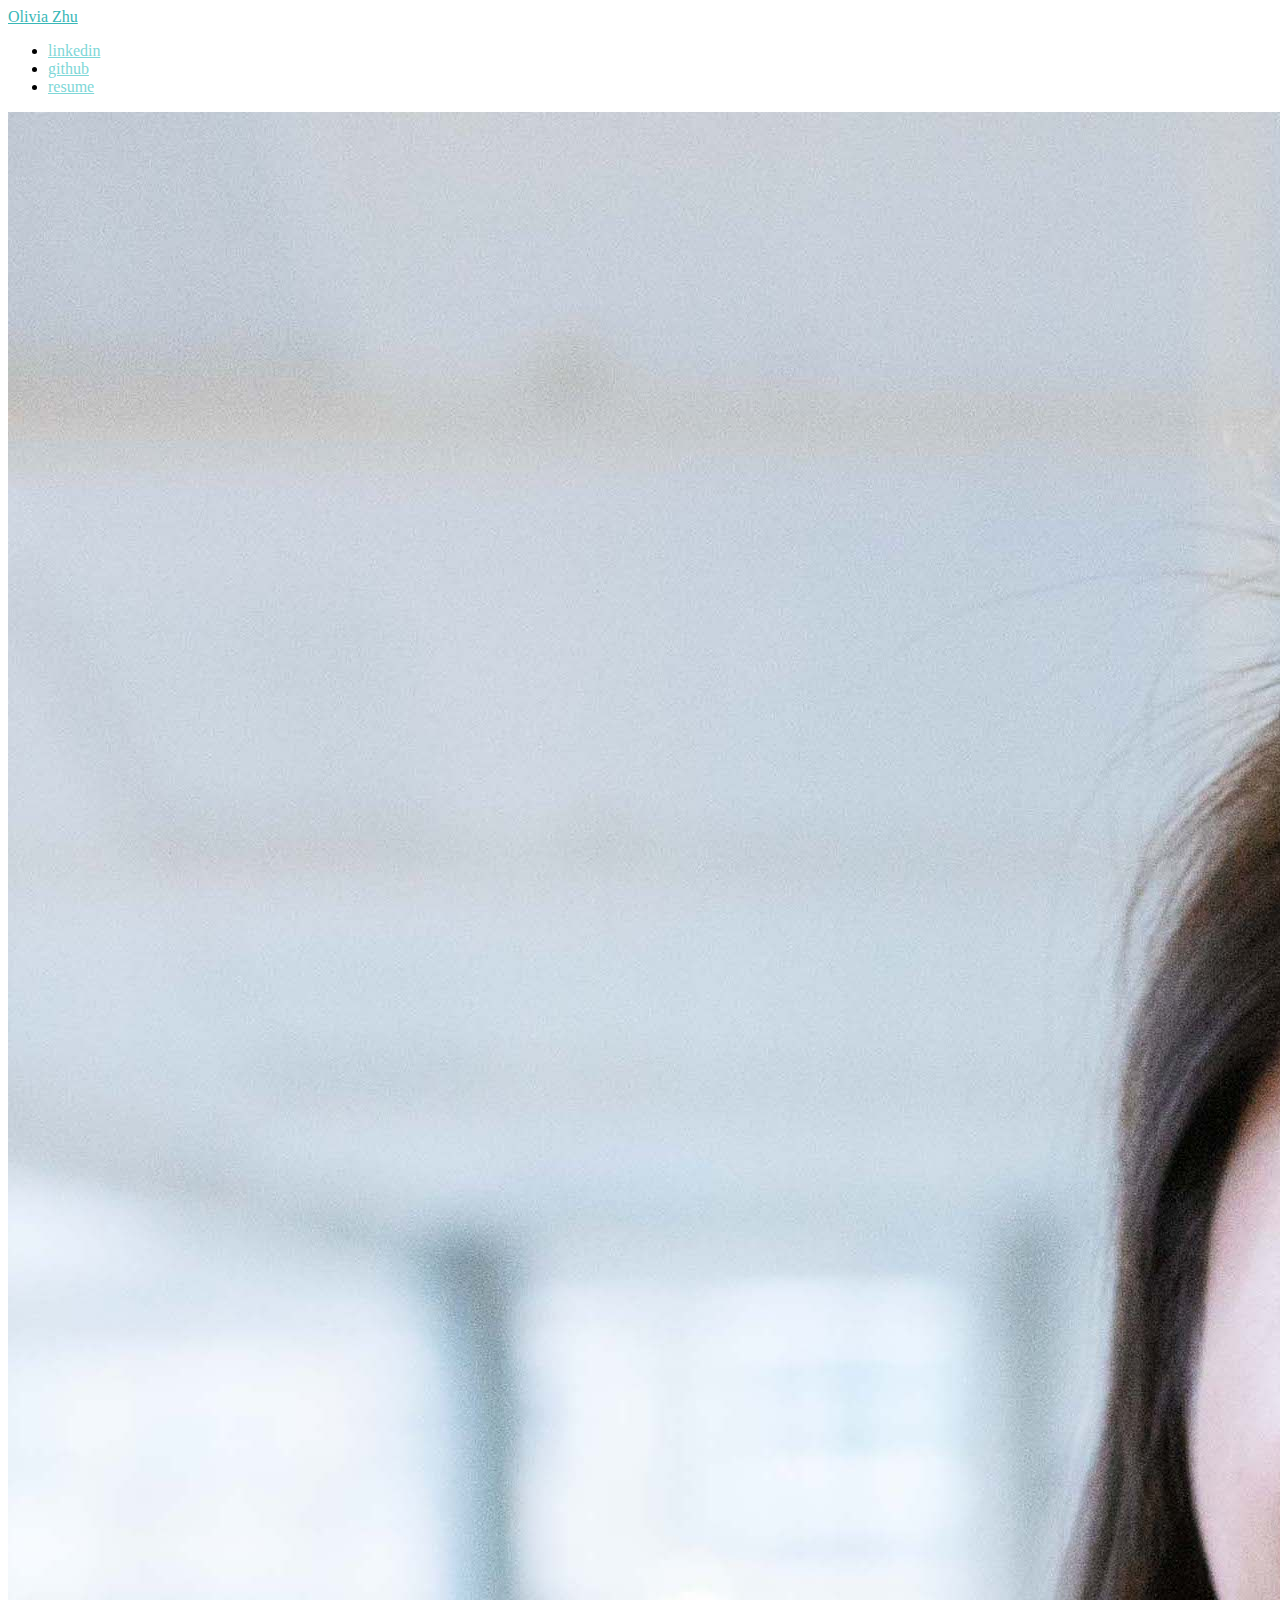
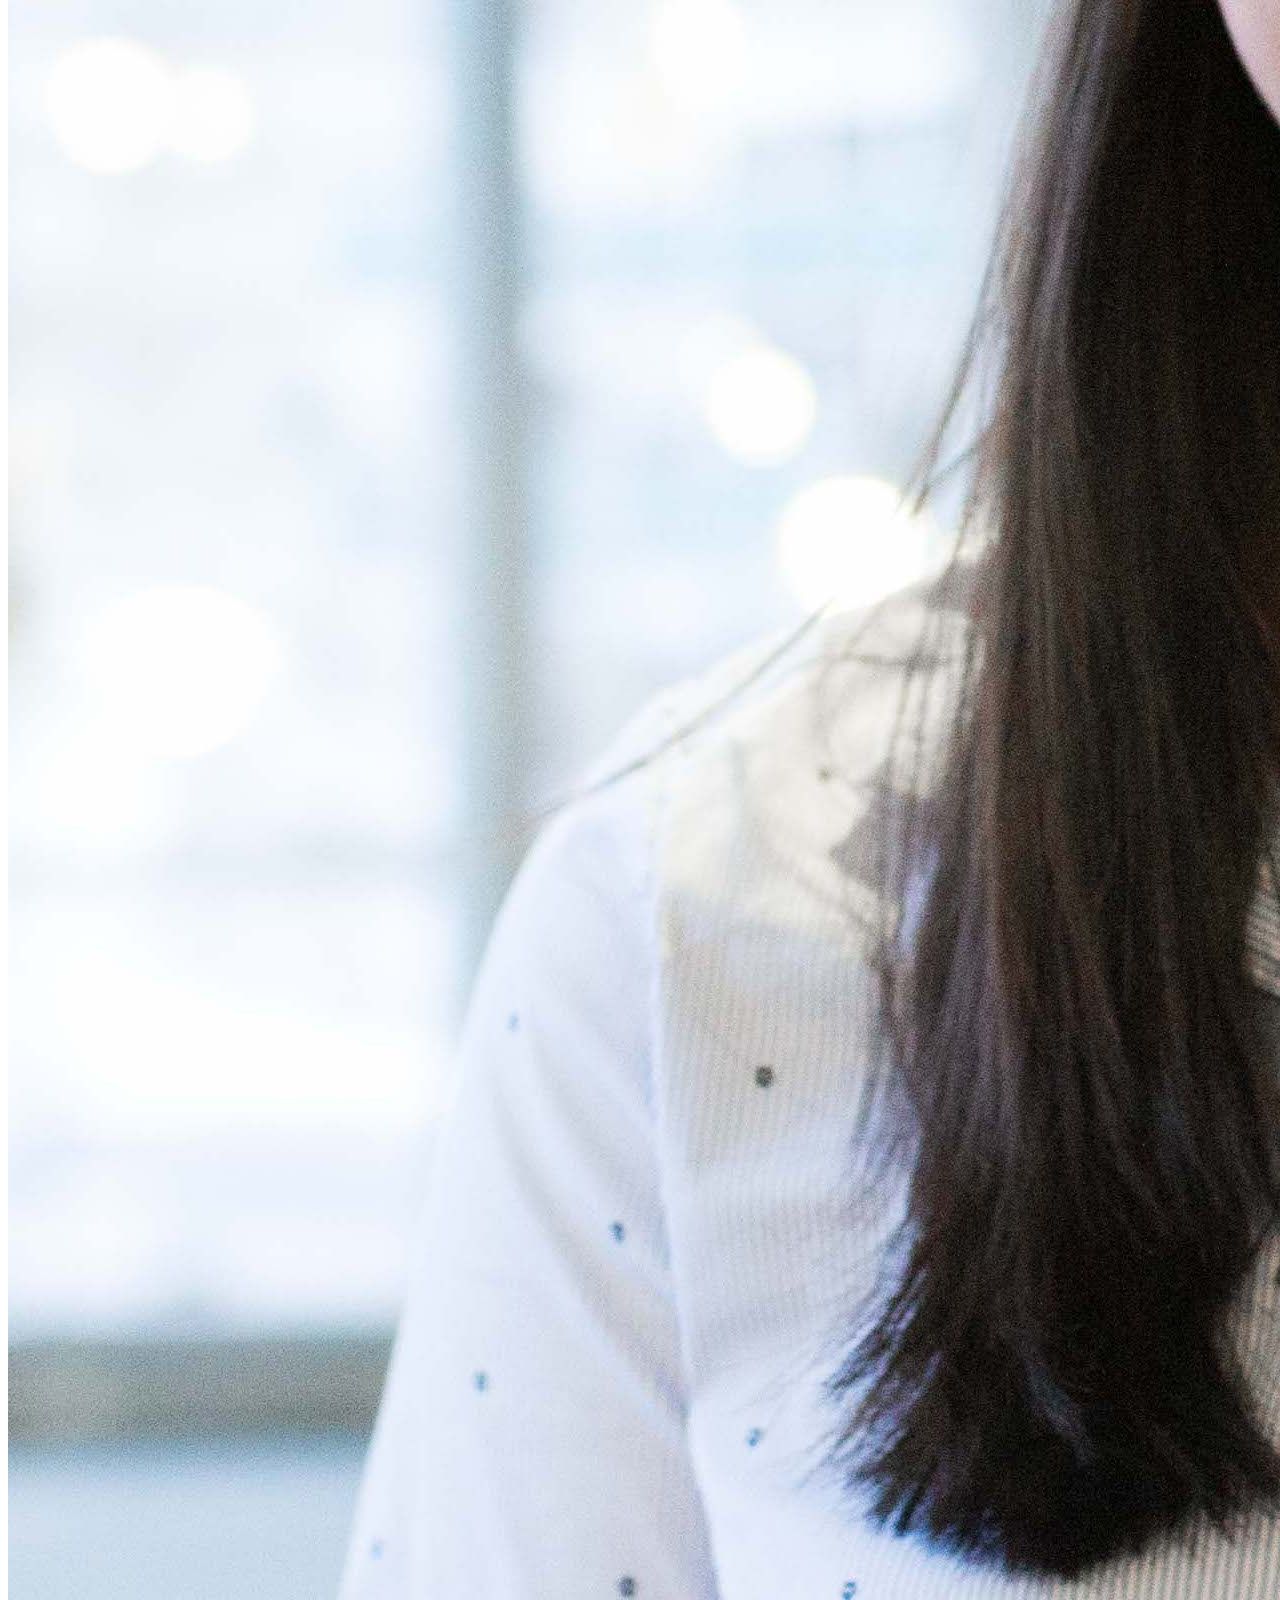
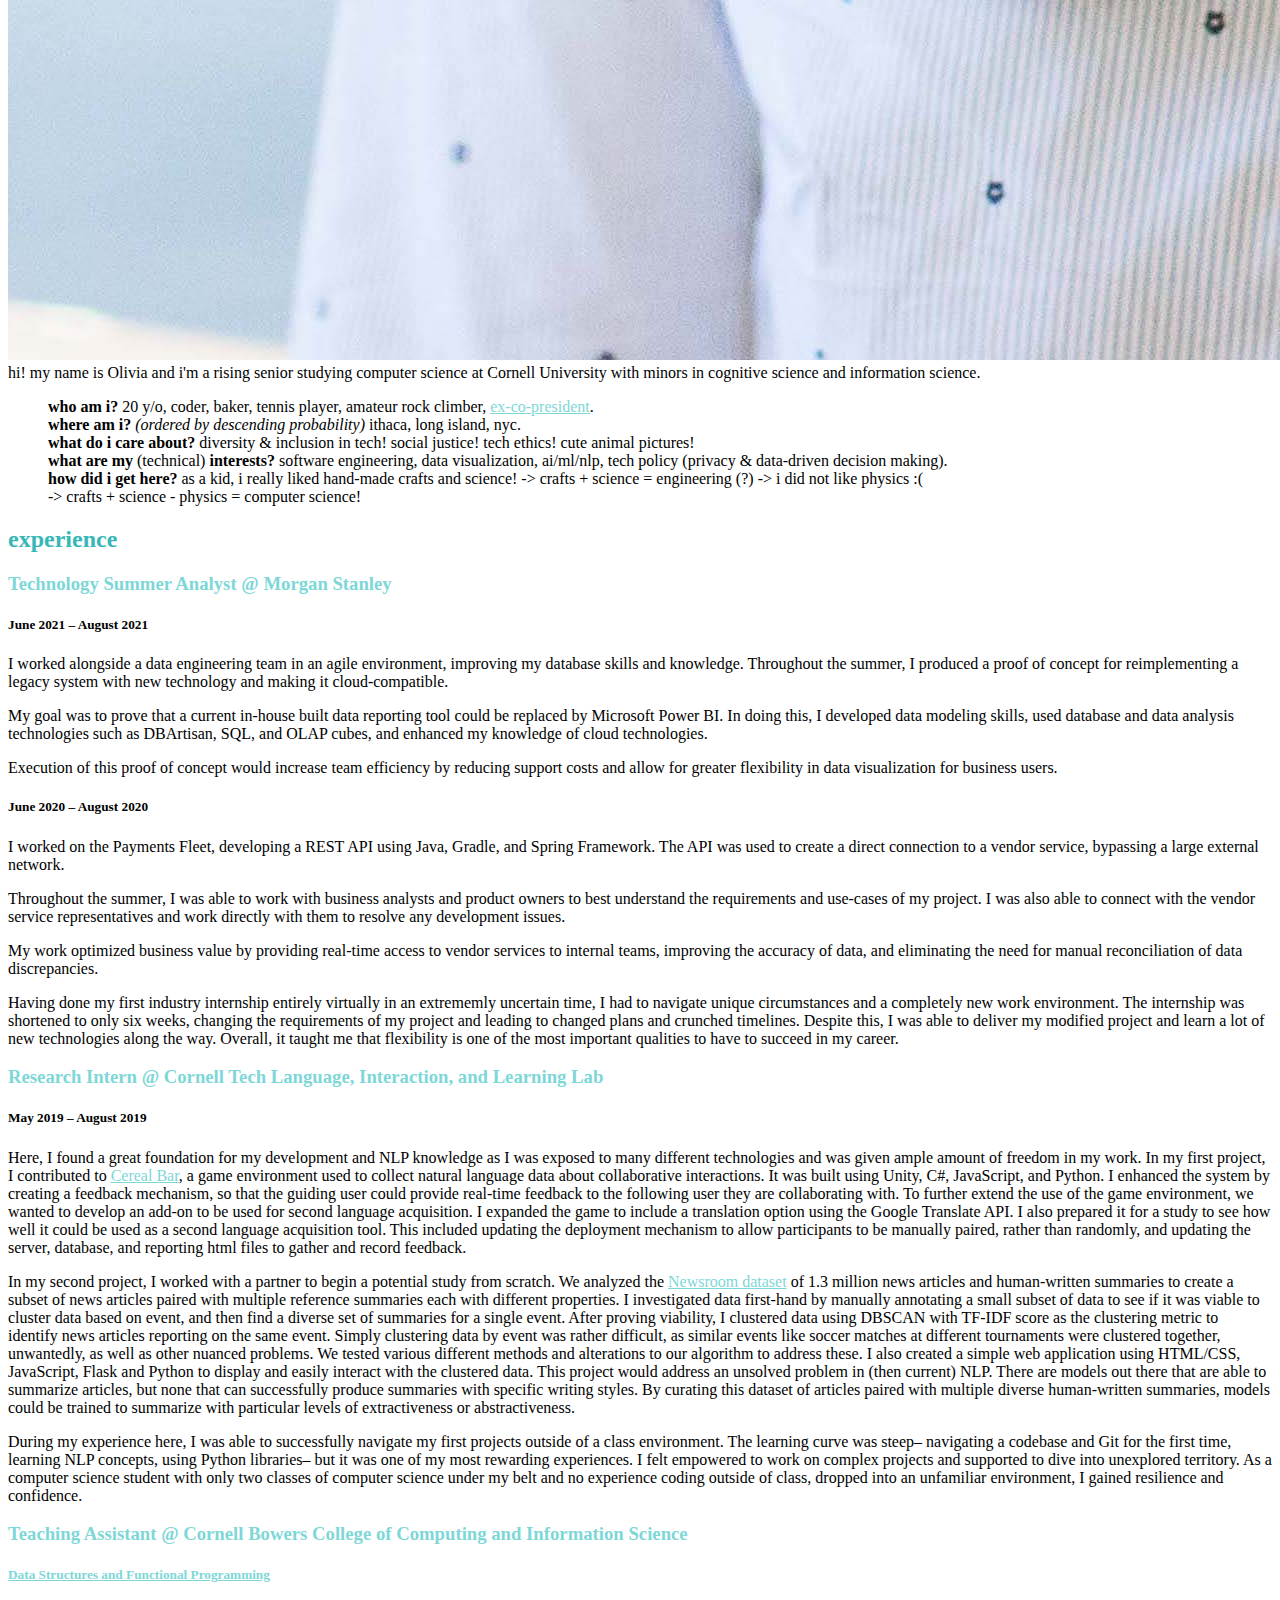
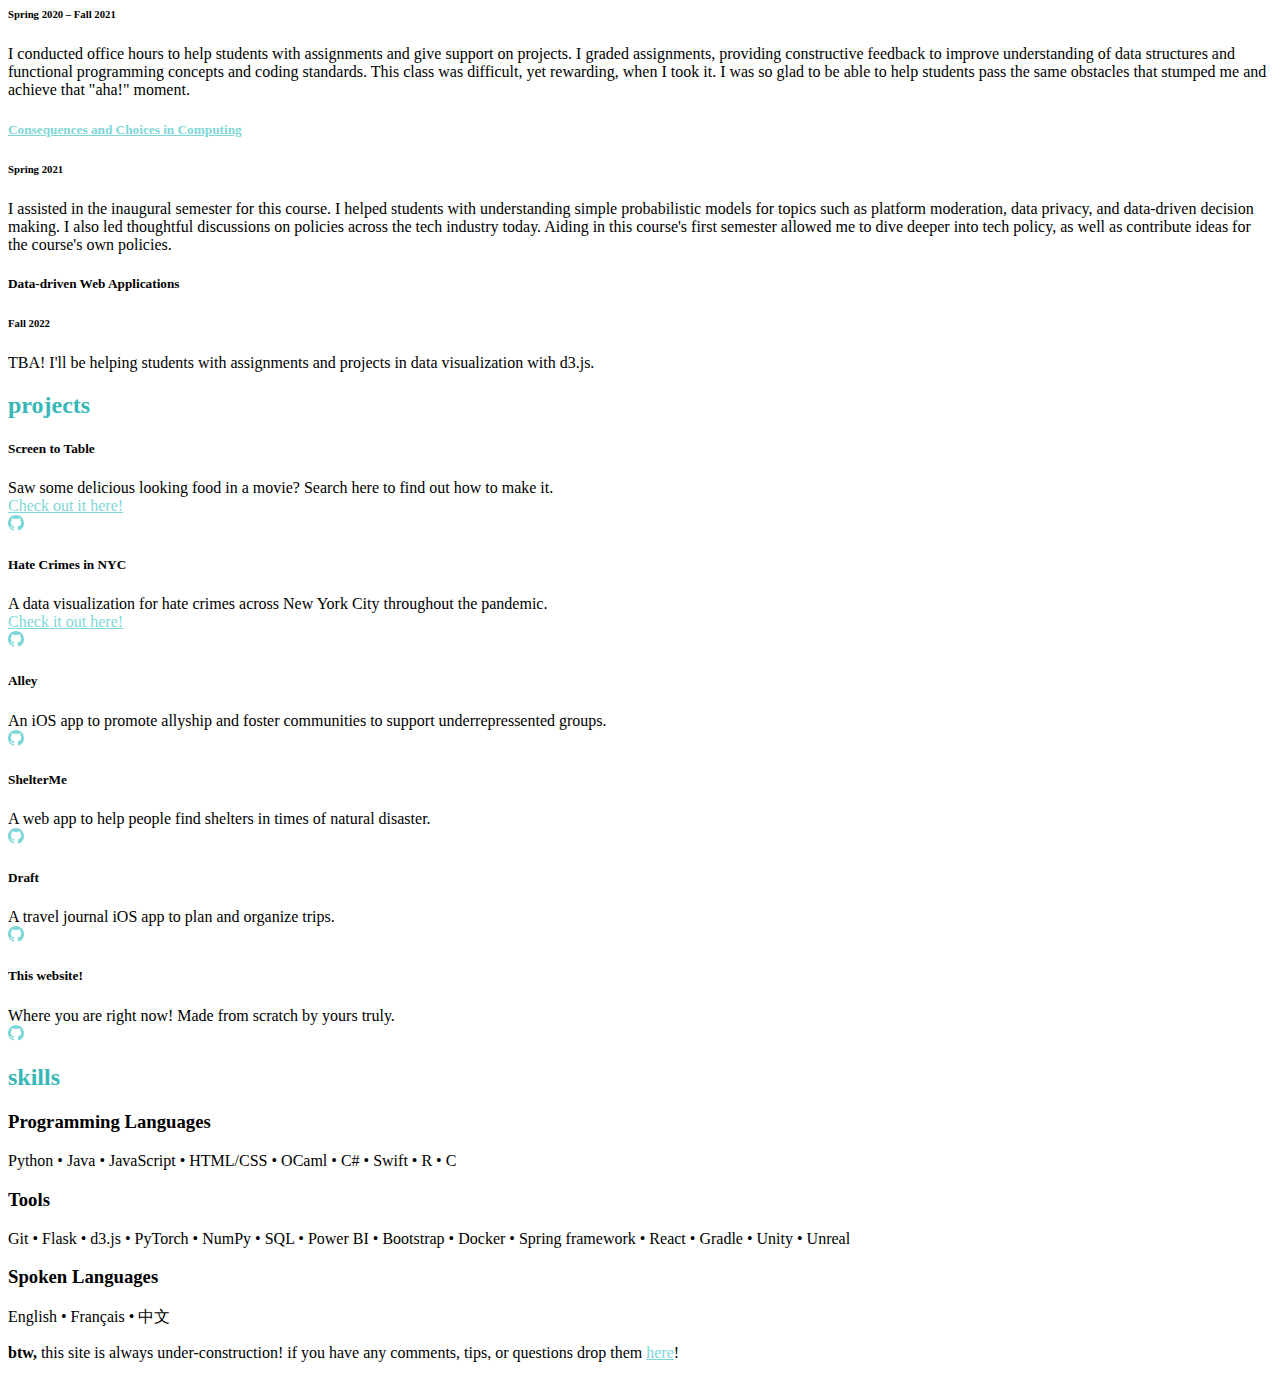
==== commit a661ce4e: "minor changes" ====
--- a/index.html
+++ b/index.html
@@ -17,7 +17,7 @@
       </button> -->
       <div class="collapse navbar-collapse" id="navbarSupportedContent">
         <ul class="navbar-nav me-auto mb-2 mb-lg-0">
-        <li class="nav-item">
+        <!-- <li class="nav-item">
           <a class="nav-link" href="#experience">experience</a>
         </li>
         <li class="nav-item">
@@ -25,9 +25,12 @@
         </li>
         <li class="nav-item">
           <a class="nav-link" href="#skills">skills</a>
-        </li>
+        </li> -->
         <li class="nav-item">
           <a class="nav-link" href="https://www.linkedin.com/in/olizhu10/" target="_blank">linkedin</a>
+        </li>
+        <li class="nav-item">
+          <a class="nav-link" href="https://github.com/olizhu10" target="_blank">github</a>
         </li>
         <li class="nav-item">
           <a class="nav-link" href="https://drive.google.com/file/d/1ZLujFNfrlwCn3vdSBWT_7r2xXzr2BGJd/view?usp=sharing" target="_blank">resume</a>
@@ -92,8 +95,8 @@
                       I was also able to connect with the vendor service representatives and work directly with them to resolve any development issues.</p>
                       <p class="card-text">My work optimized business value by providing real-time access to vendor services to internal teams, improving the accuracy of data, and eliminating the need for manual reconciliation of data discrepancies.</p>
                       <p class="card-text">Having done my first industry internship entirely virtually in an extrememly uncertain time, I had to navigate unique circumstances and a completely new work environment.
-                        The internship was shortened to only six weeks, changing the requirements of my project and leading to changed plans and crunched timelines.
-                        Overall, I found that flexibility is one of the most important qualities to have to succeed in my career.
+                        The internship was shortened to only six weeks, changing the requirements of my project and leading to changed plans and crunched timelines. Despite this, I was able to deliver my modified project and learn a lot of new technologies along the way.
+                        Overall, it taught me that flexibility is one of the most important qualities to have to succeed in my career.
                       </div>
                     </div>
                   </div>
@@ -257,17 +260,18 @@
                     </p>
                   </div>
                   <div class="col">
+                    <h3>Tools</h3>
+                    <p>
+                      Git • Flask • d3.js • PyTorch • NumPy • SQL • Power BI • Bootstrap • Docker • Spring framework • React • Gradle • Unity • Unreal
+                    </p>
+                  </div>
+                  <div class="col">
                     <h3>Spoken Languages</h3>
                     <p>
                       English • Français • 中文
                     </p>
                   </div>
-                  <div class="col">
-                    <h3>Tools</h3>
-                    <p>
-                      Git • Flask • d3.js • PyTorch • NumPy • SQL • Power BI • Bootstrap • Docker • Spring framework • React • Gradle • Unity • Unreal
-                    </p>
-                  </div>
+
                 </div>
 
                 <div class="fs-6">
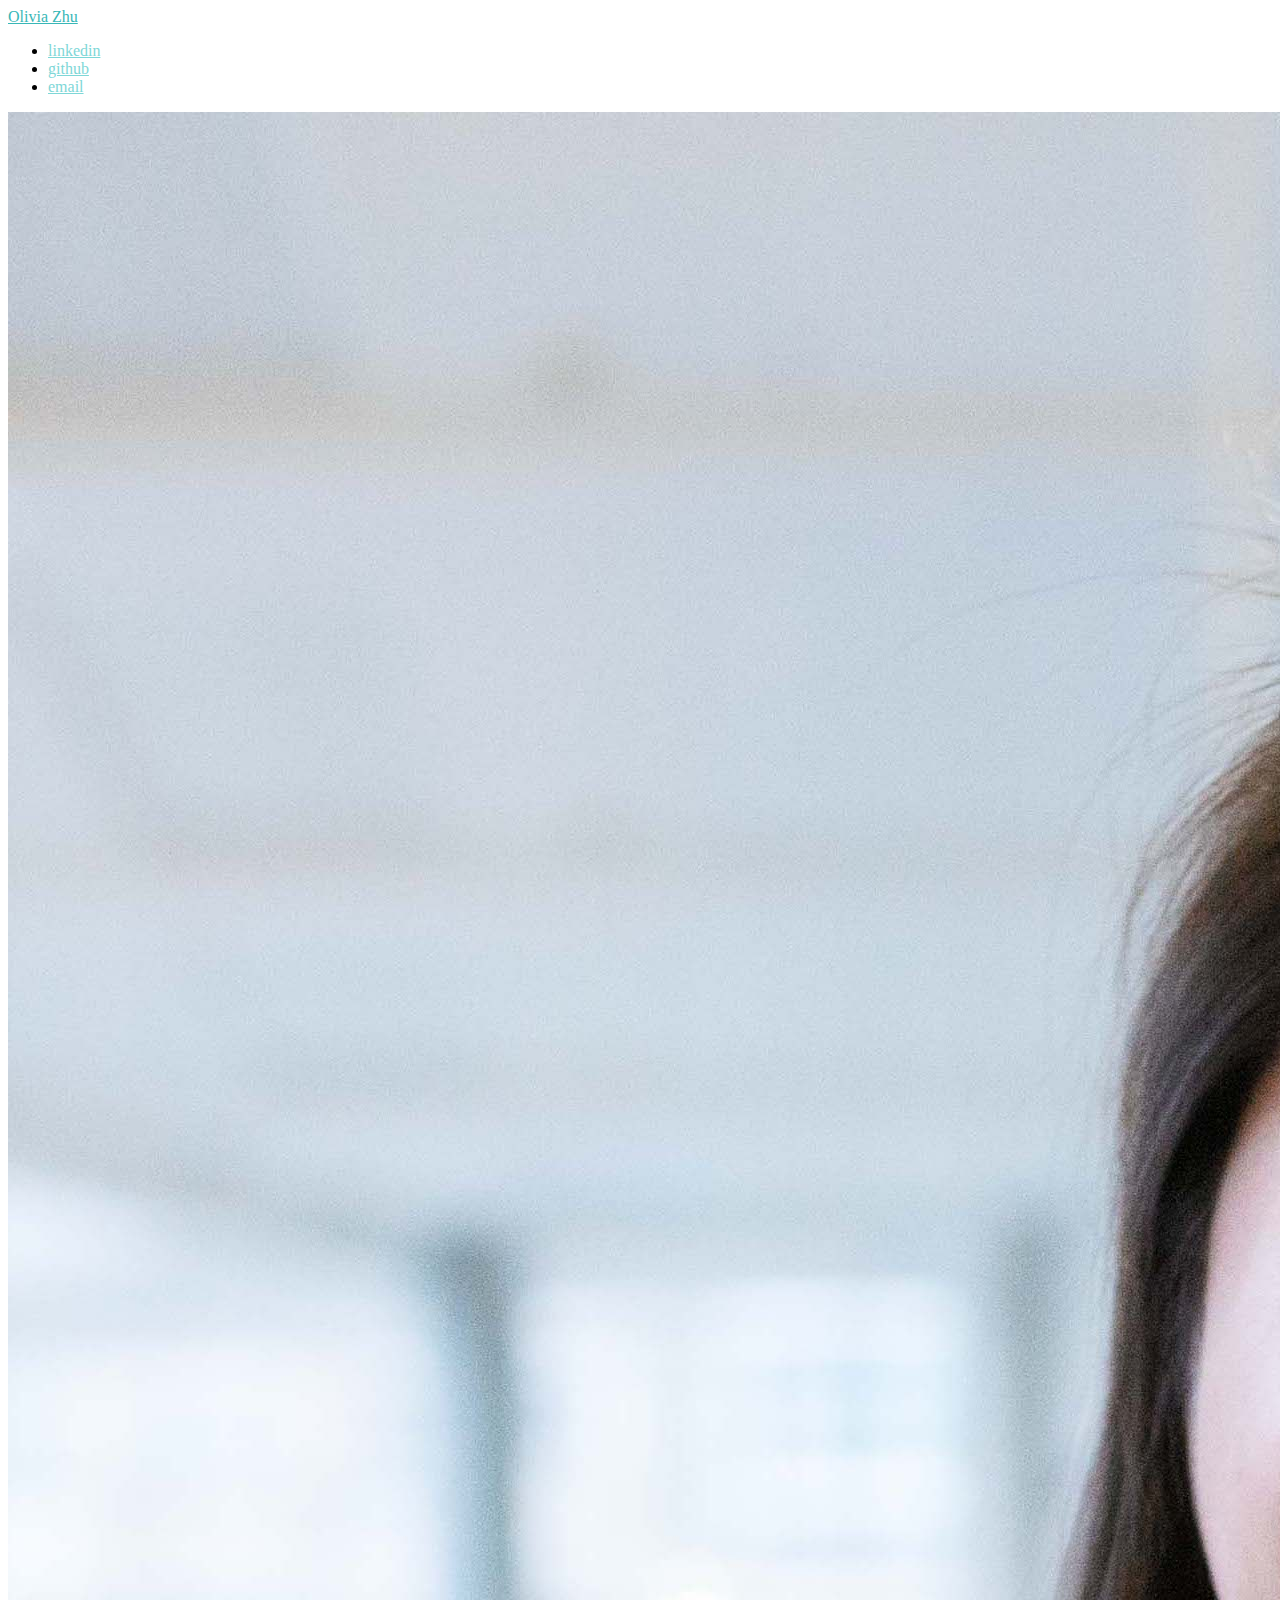
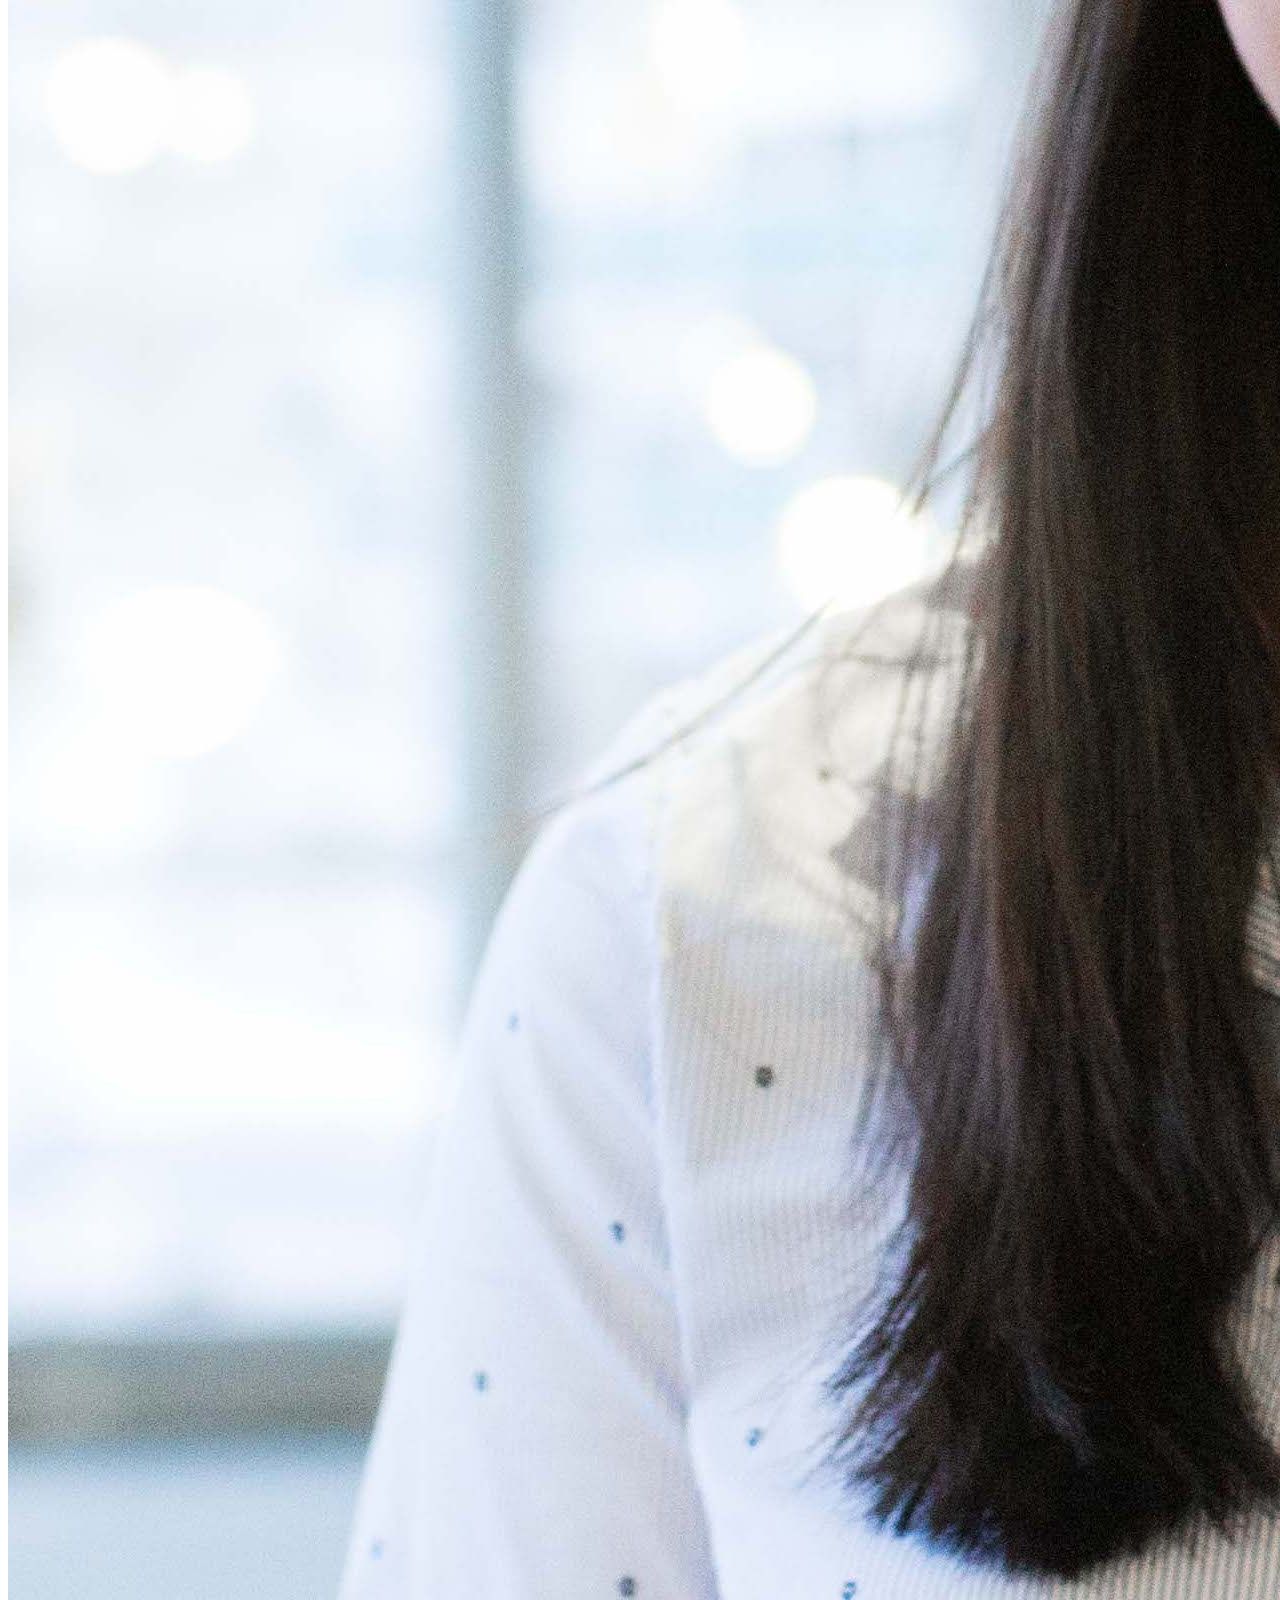
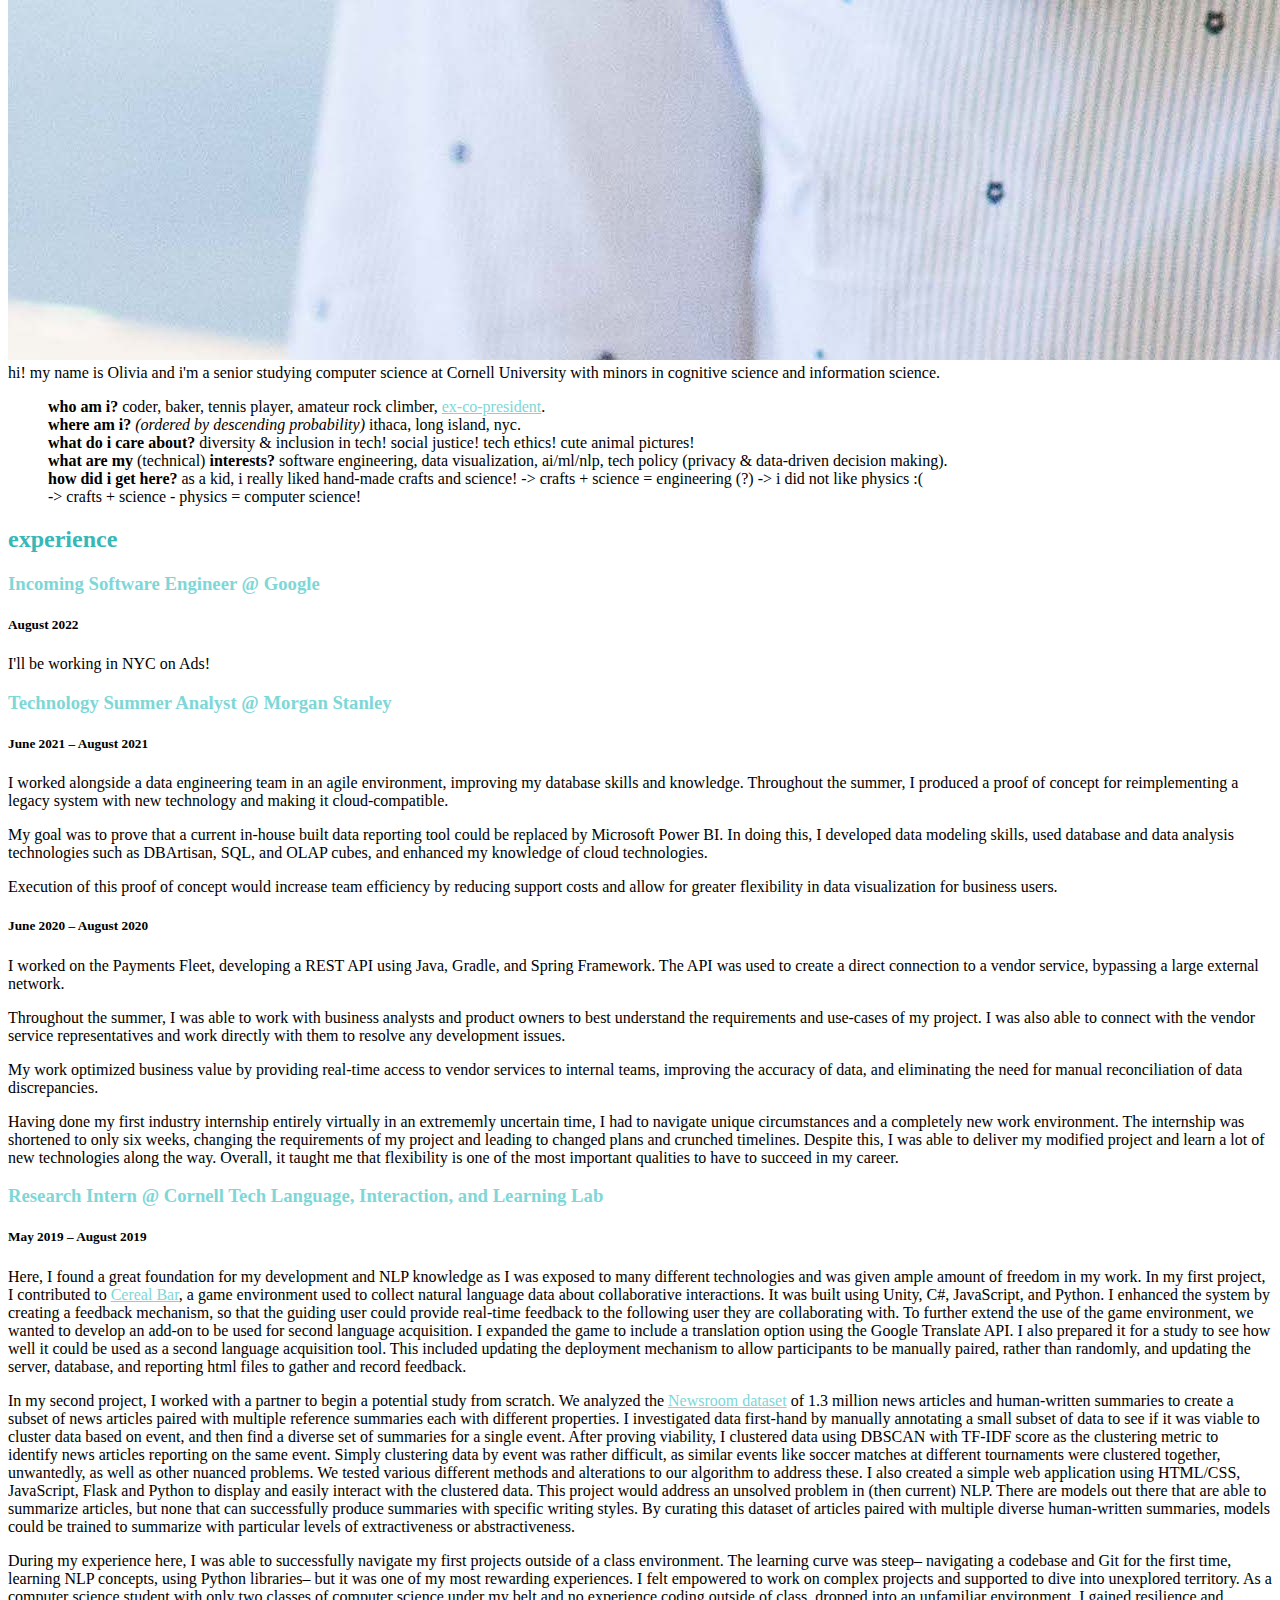
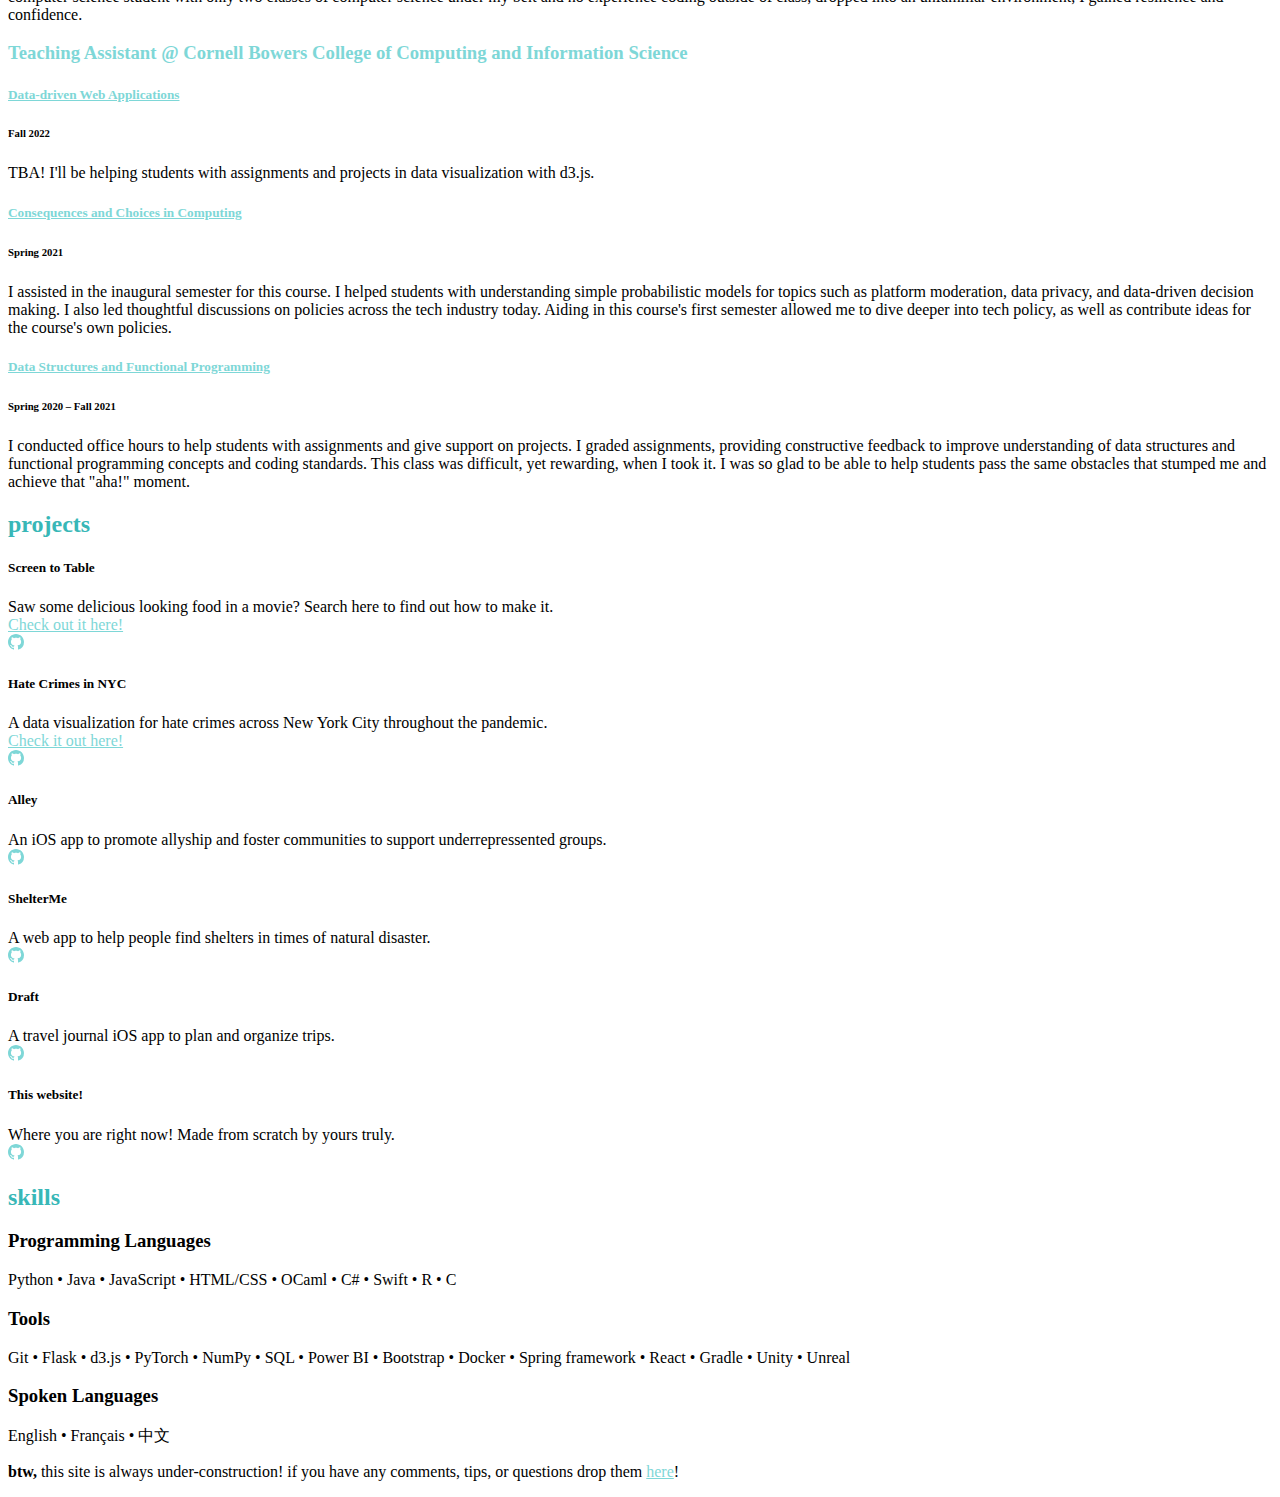
==== commit 05d6ae2b: "dec 2021 updates" ====
--- a/index.html
+++ b/index.html
@@ -17,15 +17,6 @@
       </button> -->
       <div class="collapse navbar-collapse" id="navbarSupportedContent">
         <ul class="navbar-nav me-auto mb-2 mb-lg-0">
-        <!-- <li class="nav-item">
-          <a class="nav-link" href="#experience">experience</a>
-        </li>
-        <li class="nav-item">
-          <a class="nav-link " href="#projects">projects</a>
-        </li>
-        <li class="nav-item">
-          <a class="nav-link" href="#skills">skills</a>
-        </li> -->
         <li class="nav-item">
           <a class="nav-link" href="https://www.linkedin.com/in/olizhu10/" target="_blank">linkedin</a>
         </li>
@@ -33,8 +24,11 @@
           <a class="nav-link" href="https://github.com/olizhu10" target="_blank">github</a>
         </li>
         <li class="nav-item">
-          <a class="nav-link" href="https://drive.google.com/file/d/1ZLujFNfrlwCn3vdSBWT_7r2xXzr2BGJd/view?usp=sharing" target="_blank">resume</a>
+          <a class="nav-link" href="mailto:oz28@cornell.edu" target="_blank">email</a>
         </li>
+        <!-- <li class="nav-item">
+          <a class="nav-link" href="https://drive.google.com/file/d/1KONcSw4HUaHgAKHYN8KIO0RXaDeU9JQm/view?usp=sharing" target="_blank">resume</a>
+        </li> -->
       </ul>
     </div>
   </div>
@@ -47,24 +41,36 @@
     <div class="col-10">
       <div class="row py-1" id="intro">
         <div class="fs-4 fst-italic">
-          hi! my name is Olivia and i'm a rising senior studying computer science at Cornell University with minors in cognitive science and information science.
+          hi! my name is Olivia and i'm a senior studying computer science at Cornell University with minors in cognitive science and information science.
         </div>
-        <!-- <div class="row py-1" id="aboutme"> -->
-        <!-- <h2>about me</h2> -->
         <ul style="list-style-type:none">
-          <li><b>who am i?</b> 20 y/o, coder, baker, tennis player, amateur rock climber, <a href="https://wicc.cornell.edu">ex-co-president</a>.</li>
+          <li><b>who am i?</b> coder, baker, tennis player, amateur rock climber, <a href="https://wicc.cornell.edu">ex-co-president</a>.</li>
           <li><b>where am i?</b> <i>(ordered by descending probability)</i> ithaca, long island, nyc.
             <li><b>what do i care about?</b> diversity & inclusion in tech! social justice! tech ethics! cute animal pictures!</li>
             <li><b>what are my </b>(technical)<b> interests?</b> software engineering, data visualization, ai/ml/nlp, tech policy (privacy & data-driven decision making).
               <li><b>how did i get here?</b> as a kid, i really liked hand-made crafts and science! -> crafts + science = engineering (?) -> i did not like physics :( <br>-> crafts + science - physics = computer science!</li>
             </ul>
-            <!-- </div> -->
           </div>
         </div>
 
       </div>
       <div class="row py-1" id="experience">
         <h2 class="highlight">experience</h2>
+        <div class="row">
+          <h3><a class="link-dark toggler" data-bs-toggle="collapse" href="#goog" role="button" aria-expanded="false" aria-controls="goog">Incoming Software Engineer @ Google</a></h3>
+          <div class="row collapse" id="goog">
+            <div class="feature col">
+              <div class="card">
+                <div class="card-body">
+                  <h5 class="card-title">August 2022</h5>
+                  <p class="card-text">
+                    I'll be working in NYC on Ads!
+                  </p>
+                </div>
+              </div>
+            </div>
+          </div>
+        </div>
         <div class="row">
           <h3><a class="link-dark toggler" data-bs-toggle="collapse" href="#ms" role="button" aria-expanded="false" aria-controls="ms">Technology Summer Analyst @ Morgan Stanley</a></h3>
           <div class="row collapse" id="ms">
@@ -132,58 +138,60 @@
                     <div class="feature col">
                       <div class="card">
                         <div class="card-body">
+                          <h5 class="card-title"><a href="https://jeffrz.com/info3300/">Data-driven Web Applications</a></h5>
+                          <h6 class="card-subtitle">Fall 2022</h6>
+                          <p class="card-text">TBA! I'll be helping students with assignments and projects in data visualization with d3.js.</p>
+                        </div>
+                      </div>
+                    </div>
+                    <div class="feature col">
+                      <div class="card">
+                        <div class="card-body">
+                          <h5 class="card-title"><a href="https://courses.cs.cornell.edu/cs1340/2021sp/">Consequences and Choices in Computing</a></h5>
+                          <h6 class="card-subtitle">Spring 2021</h6>
+                          <p class="card-text">I assisted in the inaugural semester for this course. I helped students with understanding simple probabilistic models for topics such as platform moderation, data privacy, and data-driven decision making. I also led thoughtful discussions on policies across the tech industry today.
+                            Aiding in this course's first semester allowed me to dive deeper into tech policy, as well as contribute ideas for the course's own policies. </p>
+                        </div>
+                      </div>
+                    </div>
+                    <div class="feature col">
+                      <div class="card">
+                        <div class="card-body">
                           <h5 class="card-title"><a href="http://www.cs.cornell.edu/courses/cs3110/2020sp/">Data Structures and Functional Programming</a></h5>
                           <h6 class="card-subtitle">Spring 2020 – Fall 2021</h6>
                           <p class="card-text">I conducted office hours to help students with assignments and give support on projects. I graded assignments, providing constructive feedback to improve understanding of data structures and functional programming concepts and coding standards.
                             This class was difficult, yet rewarding, when I took it. I was so glad to be able to help students pass the same obstacles that stumped me and achieve that "aha!" moment.</p>
-                          </div>
-                        </div>
-                      </div>
-                      <div class="feature col">
-                        <div class="card">
-                          <div class="card-body">
-                            <h5 class="card-title"><a href="https://courses.cs.cornell.edu/cs1340/2021sp/">Consequences and Choices in Computing</a></h5>
-                            <h6 class="card-subtitle">Spring 2021</h6>
-                            <p class="card-text">I assisted in the inaugural semester for this course. I helped students with understanding simple probabilistic models for topics such as platform moderation, data privacy, and data-driven decision making. I also led thoughtful discussions on policies across the tech industry today.
-                              Aiding in this course's first semester allowed me to dive deeper into tech policy, as well as contribute ideas for the course's own policies. </p>
-                            </div>
-                          </div>
-                        </div>
-                        <div class="feature col">
-                          <div class="card">
-                            <div class="card-body">
-                              <h5 class="card-title">Data-driven Web Applications</h5>
-                              <h6 class="card-subtitle">Fall 2022</h6>
-                              <p class="card-text">TBA! I'll be helping students with assignments and projects in data visualization with d3.js.</p>
-                            </div>
-                          </div>
-                        </div>
-                      </div>
-                    </div>
-                  </div>
+                        </div>
+                      </div>
+                    </div>
+
+
+                  </div>
+                </div>
+              </div>
 
                   <div class="row py-1" id="projects">
                     <h2 class="highlight">projects</h2>
-                    <div class="row row-cols-3 g-2 py-0">
+                    <div class="row row-cols-3 g-2 py-0 row-eq-height">
                       <div class="feature col">
-                        <div class="card">
+                        <div class="card h-100">
                           <div class="card-body">
                             <h5 class="card-title">Screen to Table</h5>
                             <p class="card-text">Saw some delicious looking food in a movie? Search here to find out how to make it.<br>
                               <a href="https://screentotable.herokuapp.com/">Check out it here!</a><br/>
-                              <a href="https://github.com/elizabethhealy/cs4300sp2021-eah255-klw242-dzy3-sn532-oz28"><svg xmlns="http://www.w3.org/2000/svg" width="16" height="16" fill="currentColor" class="bi bi-github" viewBox="0 0 16 16">
+                              <a href="https://github.com/olizhu10/Screen-to-Table"><svg xmlns="http://www.w3.org/2000/svg" width="16" height="16" fill="currentColor" class="bi bi-github" viewBox="0 0 16 16">
                                 <path d="M8 0C3.58 0 0 3.58 0 8c0 3.54 2.29 6.53 5.47 7.59.4.07.55-.17.55-.38 0-.19-.01-.82-.01-1.49-2.01.37-2.53-.49-2.69-.94-.09-.23-.48-.94-.82-1.13-.28-.15-.68-.52-.01-.53.63-.01 1.08.58 1.23.82.72 1.21 1.87.87 2.33.66.07-.52.28-.87.51-1.07-1.78-.2-3.64-.89-3.64-3.95 0-.87.31-1.59.82-2.15-.08-.2-.36-1.02.08-2.12 0 0 .67-.21 2.2.82.64-.18 1.32-.27 2-.27.68 0 1.36.09 2 .27 1.53-1.04 2.2-.82 2.2-.82.44 1.1.16 1.92.08 2.12.51.56.82 1.27.82 2.15 0 3.07-1.87 3.75-3.65 3.95.29.25.54.73.54 1.48 0 1.07-.01 1.93-.01 2.2 0 .21.15.46.55.38A8.012 8.012 0 0 0 16 8c0-4.42-3.58-8-8-8z"/>
                               </svg></a></p>
                             </div>
                           </div>
                         </div>
                         <div class="feature col">
-                          <div class="card">
+                          <div class="card h-100">
                             <div class="card-body">
                               <h5 class="card-title">Hate Crimes in NYC</h5>
                               <div class="card-text">A data visualization for hate crimes across New York City throughout the pandemic.<br>
-                                <a href="https://olizhu10.github.io/info3300_project2/">Check it out here!</a><br>
-                                <a href="https://github.com/graciejing/info3300_project2">
+                                <a href="https://olizhu10.github.io/NYC-Hate-Crimes-Data-Visualization/">Check it out here!</a><br>
+                                <a href="https://github.com/olizhu10/NYC-Hate-Crimes-Data-Visualization">
                                   <svg xmlns="http://www.w3.org/2000/svg" width="16" height="16" fill="currentColor" class="bi bi-github" viewBox="0 0 16 16">
                                   <path d="M8 0C3.58 0 0 3.58 0 8c0 3.54 2.29 6.53 5.47 7.59.4.07.55-.17.55-.38 0-.19-.01-.82-.01-1.49-2.01.37-2.53-.49-2.69-.94-.09-.23-.48-.94-.82-1.13-.28-.15-.68-.52-.01-.53.63-.01 1.08.58 1.23.82.72 1.21 1.87.87 2.33.66.07-.52.28-.87.51-1.07-1.78-.2-3.64-.89-3.64-3.95 0-.87.31-1.59.82-2.15-.08-.2-.36-1.02.08-2.12 0 0 .67-.21 2.2.82.64-.18 1.32-.27 2-.27.68 0 1.36.09 2 .27 1.53-1.04 2.2-.82 2.2-.82.44 1.1.16 1.92.08 2.12.51.56.82 1.27.82 2.15 0 3.07-1.87 3.75-3.65 3.95.29.25.54.73.54 1.48 0 1.07-.01 1.93-.01 2.2 0 .21.15.46.55.38A8.012 8.012 0 0 0 16 8c0-4.42-3.58-8-8-8z"/>
                                   </svg>
@@ -193,7 +201,7 @@
                           </div>
                         </div>
                         <div class="feature col">
-                          <div class="card">
+                          <div class="card h-100">
                             <div class="card-body">
                               <h5 class="card-title">Alley</h5>
                               <p class="card-text">An iOS app to promote allyship and foster communities to support underrepressented groups.<br>
@@ -205,7 +213,7 @@
                           </div>
                         </div>
                         <div class="feature col">
-                          <div class="card">
+                          <div class="card h-100">
                             <div class="card-body">
                               <h5 class="card-title">ShelterMe</h5>
                               <p class="card-text">A web app to help people find shelters in times of natural disaster.<br>
@@ -217,7 +225,7 @@
                           </div>
                         </div>
                         <div class="feature col">
-                          <div class="card">
+                          <div class="card h-100">
                             <div class="card-body">
                               <h5 class="card-title">Draft</h5>
                               <p class="card-text">A travel journal iOS app to plan and organize trips.<br>
@@ -229,7 +237,7 @@
                           </div>
                         </div>
                         <div class="feature col">
-                          <div class="card">
+                          <div class="card h-100">
                             <div class="card-body">
                               <h5 class="card-title">This website!</h5>
                               <p class="card-text">Where you are right now! Made from scratch by yours truly.<br>
